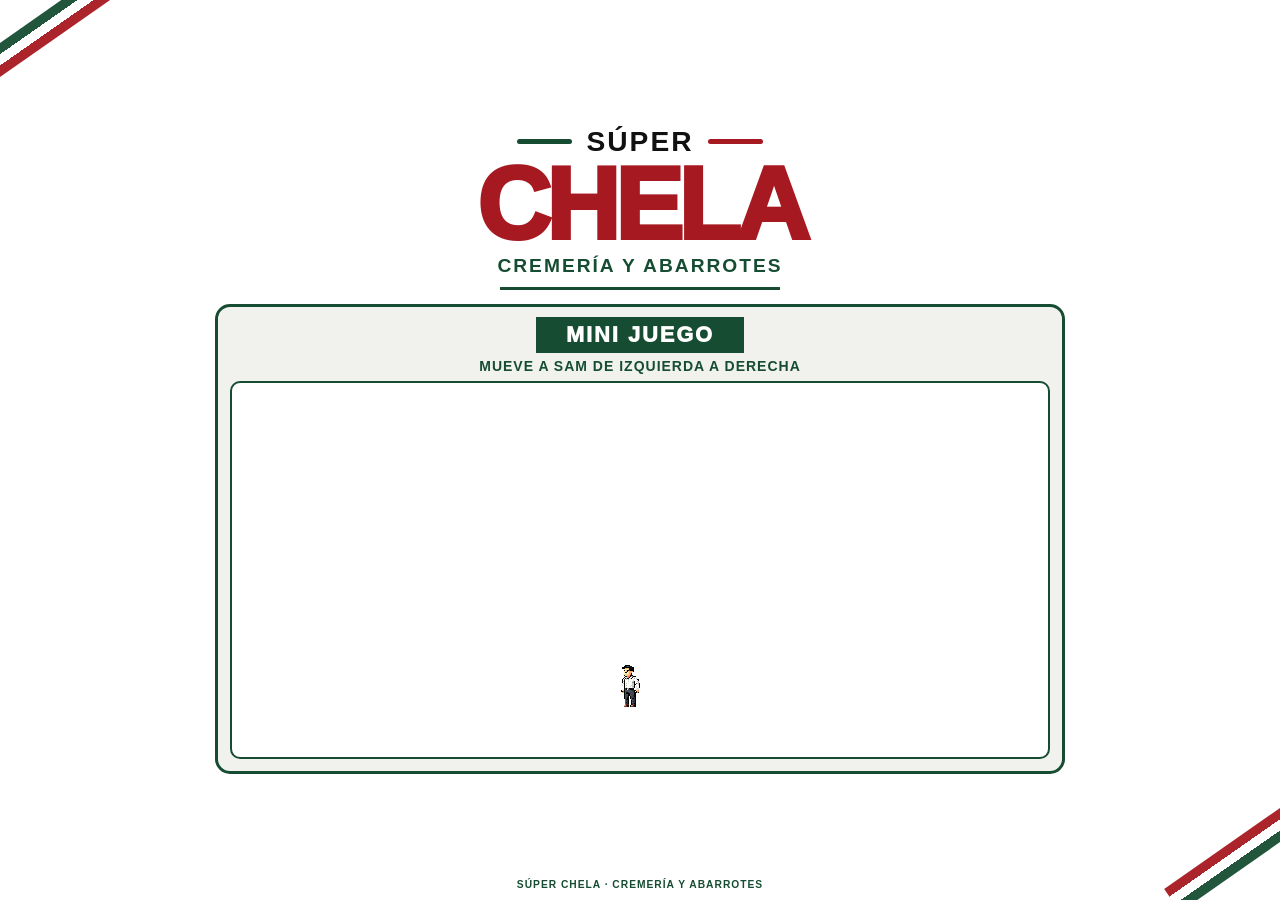
==== index.html @ 71e2d5d2 "Add files via upload" ====
<!DOCTYPE html>
<html lang="es">
<head>
    <meta charset="UTF-8">
    <meta name="viewport" content="width=device-width, initial-scale=1.0">

    <title>Súper Chela | Mini Juego</title>

    <link rel="stylesheet" href="style.css">
</head>

<body>

<main class="pagina">

    <!-- Decoración superior -->
    <div class="decoracion decoracion-izquierda"></div>
    <div class="decoracion decoracion-derecha"></div>

    <div class="contenido">

        <!-- ENCABEZADO -->
        <section class="encabezado">

            <div class="mini-linea">
                <span></span>
                <p>SÚPER</p>
                <span></span>
            </div>

            <h1>CHELA</h1>

            <h2>CREMERÍA Y ABARROTES</h2>

            <div class="separador"></div>

        </section>


        <!-- ========================================= -->
        <!-- MINI JUEGO -->
        <!-- ========================================= -->

        <section class="juego-section">

            <div class="juego-titulo">
                MINI JUEGO
            </div>

            <p class="instruccion">
                MUEVE A SAM DE IZQUIERDA A DERECHA
            </p>

            <div class="zona-juego" id="zonaJuego">

                <div class="sam" id="sam">
                    <img src="Sam.png" alt="Sam">
                </div>

            </div>

        </section>

    </div>


    <footer>
        SÚPER CHELA · CREMERÍA Y ABARROTES
    </footer>

</main>


<!-- ========================================= -->
<!-- JAVASCRIPT -->
<!-- ========================================= -->
<script>

    const zonaJuego = document.getElementById("zonaJuego");
    const sam = document.getElementById("sam");

    let samX = 50;
    let ultimaPosicion = 50;


    /* =========================================
       MOVER SAM
    ========================================= */

    function moverSam(posicionX) {

        const rect = zonaJuego.getBoundingClientRect();

        let porcentaje =
            ((posicionX - rect.left) / rect.width) * 100;


        /*
            Dejamos espacio para que
            Sam nunca salga de la pantalla.
        */

        porcentaje = Math.max(7, Math.min(93, porcentaje));


        samX = porcentaje;


        /*
            Cambiar dirección
        */

        if (samX < ultimaPosicion) {

            sam.classList.add("mirando-izquierda");
            sam.classList.remove("mirando-derecha");

        }

        else if (samX > ultimaPosicion) {

            sam.classList.add("mirando-derecha");
            sam.classList.remove("mirando-izquierda");

        }


        ultimaPosicion = samX;


        /*
            Posición de Sam
        */

        sam.style.left = samX + "%";

    }


    /* =========================================
       TOCAR / MOUSE
    ========================================= */

    zonaJuego.addEventListener("pointerdown", function(event) {

        moverSam(event.clientX);

        zonaJuego.setPointerCapture(event.pointerId);

    });


    zonaJuego.addEventListener("pointermove", function(event) {

        if (event.buttons > 0) {

            moverSam(event.clientX);

        }

    });


    zonaJuego.addEventListener("pointerup", function(event) {

        if (zonaJuego.hasPointerCapture(event.pointerId)) {

            zonaJuego.releasePointerCapture(event.pointerId);

        }

    });


    /* =========================================
       POSICIÓN INICIAL
    ========================================= */

    sam.style.left = "50%";


</script>


</body>
</html>
---- style.css ----
* {
    margin: 0;
    padding: 0;
    box-sizing: border-box;
}

html,
body {
    width: 100%;
    height: 100%;
}

body {
    font-family: Arial, Helvetica, sans-serif;
    background: #f7f7f5;
    color: #111;
    overflow: hidden;
}

:root {
    --rojo: #a71920;
    --verde: #164d32;
    --negro: #111;
    --blanco: #ffffff;
    --gris: #f1f1ee;
}


/* =========================================
PÁGINA
========================================= */

.pagina {
    width: 100%;
    height: 100dvh;

    min-height: 0;

    background: var(--blanco);

    position: relative;
    overflow: hidden;

    display: flex;
    flex-direction: column;

    justify-content: center;
    align-items: center;

    padding: 2vh 20px;
}


/* =========================================
CONTENIDO
========================================= */

.contenido {
    width: min(1000px, 94vw);

    display: flex;
    flex-direction: column;

    align-items: center;
    justify-content: center;

    text-align: center;

    position: relative;
    z-index: 2;

    max-height: 94dvh;
}


/* =========================================
DECORACIONES
========================================= */

.decoracion {
    position: absolute;

    width: 190px;
    height: 28px;

    opacity: 0.95;

    z-index: 1;
}

.decoracion-izquierda {
    top: 25px;
    left: -65px;

    background: linear-gradient(
        to bottom,
        var(--verde) 0%,
        var(--verde) 33%,
        white 33%,
        white 66%,
        var(--rojo) 66%,
        var(--rojo) 100%
    );

    transform: rotate(-35deg);
}

.decoracion-derecha {
    right: -65px;
    bottom: 40px;

    background: linear-gradient(
        to bottom,
        var(--rojo) 0%,
        var(--rojo) 33%,
        white 33%,
        white 66%,
        var(--verde) 66%,
        var(--verde) 100%
    );

    transform: rotate(-35deg);
}


/* =========================================
ENCABEZADO
========================================= */

.encabezado {
    width: 100%;
    text-align: center;
}

.mini-linea {
    display: flex;

    justify-content: center;
    align-items: center;

    gap: 14px;
}

.mini-linea span {
    width: 55px;
    height: 5px;

    border-radius: 10px;
}

.mini-linea span:first-child {
    background: var(--verde);
}

.mini-linea span:last-child {
    background: var(--rojo);
}

.mini-linea p {
    font-size: clamp(16px, 2.2vw, 30px);

    font-weight: 900;

    letter-spacing: 2px;
}

.encabezado h1 {
    font-size: clamp(55px, 8vw, 115px);

    line-height: 0.85;

    font-weight: 950;

    letter-spacing: -5px;

    color: var(--rojo);

    margin: 3px 0 7px;
}

.encabezado h2 {
    font-size: clamp(12px, 1.5vw, 21px);

    letter-spacing: 2px;

    color: var(--verde);

    font-weight: 900;
}

.separador {
    width: 280px;
    max-width: 70%;

    height: 3px;

    background: var(--verde);

    margin: 10px auto 14px;
}


/* =========================================
MINI JUEGO
========================================= */

.juego-section {
    width: min(850px, 100%);

    background: var(--gris);

    border: 3px solid var(--verde);

    border-radius: 15px;

    padding: 10px 12px 12px;

    display: flex;
    flex-direction: column;
    align-items: center;
}


/* =========================================
TÍTULO DEL JUEGO
========================================= */

.juego-titulo {
    display: inline-block;

    background: var(--verde);

    color: white;

    font-size: clamp(14px, 1.7vw, 22px);

    font-weight: 950;

    letter-spacing: 2px;

    padding: 5px 30px;

    margin-bottom: 5px;
}

.instruccion {
    color: var(--verde);

    font-size: clamp(9px, 1.1vw, 14px);

    font-weight: 900;

    letter-spacing: 1px;

    margin-bottom: 7px;
}


/* =========================================
ZONA DEL JUEGO
========================================= */

.zona-juego {
    position: relative;

    width: 100%;

    height: clamp(280px, 42vh, 500px);

    background: var(--blanco);

    border: 2px solid var(--verde);

    border-radius: 10px;

    overflow: hidden;

    touch-action: none;

    cursor: grab;
}

.zona-juego:active {
    cursor: grabbing;
}


/* =========================================
SAM
========================================= */

.sam {
    position: absolute;

    left: 50%;
    bottom: 6px;

    width: clamp(65px, 10vw, 95px);

    transform: translateX(-50%);

    -webkit-user-select: none;
    user-select: none;

    pointer-events: none;

    will-change: left;
}

.sam img {
    width: 100%;
    height: auto;

    display: block;

    image-rendering: pixelated;

    transform-origin: center center;
}


/* =========================================
DIRECCIÓN DE SAM
========================================= */

.sam.mirando-izquierda img {
    transform: scaleX(1);
}

.sam.mirando-derecha img {
    transform: scaleX(-1);
}


/* =========================================
FOOTER
========================================= */

footer {
    display: block;

    position: absolute;

    bottom: 10px;

    left: 0;

    width: 100%;

    text-align: center;

    font-size: clamp(8px, 0.8vw, 11px);

    font-weight: 800;

    letter-spacing: 1px;

    color: var(--verde);

    z-index: 2;
}


/* =========================================
PANTALLAS CON POCA ALTURA
========================================= */

@media (max-height: 750px) {

    .pagina {
        padding: 5px 15px;
    }

    .contenido {
        max-height: 96dvh;
    }

    .encabezado h1 {
        font-size: clamp(50px, 7vw, 85px);

        margin: 2px 0 5px;
    }

    .separador {
        margin: 6px auto 8px;
    }

    .juego-section {
        padding: 7px 9px 9px;
    }

    .zona-juego {
        height: clamp(240px, 40vh, 390px);
    }

    footer {
        bottom: 5px;
    }
}


/* =========================================
PANTALLAS MUY PEQUEÑAS DE ALTO
========================================= */

@media (max-height: 600px) {

    .pagina {
        padding: 3px 10px;
    }

    .mini-linea {
        gap: 8px;
    }

    .mini-linea span {
        width: 35px;
        height: 3px;
    }

    .mini-linea p {
        font-size: 14px;
    }

    .encabezado h1 {
        font-size: 55px;

        margin: 1px 0 3px;
    }

    .encabezado h2 {
        font-size: 10px;
    }

    .separador {
        width: 150px;

        height: 2px;

        margin: 5px auto 6px;
    }

    .juego-section {
        padding: 5px 7px 7px;

        border-width: 2px;

        border-radius: 10px;
    }

    .juego-titulo {
        font-size: 10px;

        padding: 3px 15px;

        margin-bottom: 3px;
    }

    .instruccion {
        font-size: 7px;

        margin-bottom: 4px;
    }

    .zona-juego {
        height: 220px;

        border-width: 1px;
    }

    .sam {
        width: 55px;

        bottom: 5px;
    }

    footer {
        font-size: 7px;

        bottom: 3px;
    }
}


/* =========================================
CELULAR
========================================= */

@media (max-width: 700px) {

    .pagina {
        padding: 8px;
    }

    .contenido {
        width: 94vw;

        max-width: 650px;
    }

    .encabezado h1 {
        font-size: 65px;

        letter-spacing: -3px;
    }

    .encabezado h2 {
        font-size: 11px;
    }

    .mini-linea {
        gap: 9px;
    }

    .mini-linea span {
        width: 35px;
        height: 4px;
    }

    .mini-linea p {
        font-size: 16px;
    }

    .separador {
        width: 170px;

        margin: 7px auto 8px;
    }


    /* MINI JUEGO EN CELULAR */

    .juego-section {
        width: 100%;

        padding: 6px 6px 7px;

        border-width: 2px;

        border-radius: 10px;
    }

    .juego-titulo {
        font-size: 11px;

        padding: 3px 15px;

        margin-bottom: 3px;
    }

    .instruccion {
        font-size: 7px;

        letter-spacing: 0.5px;

        margin-bottom: 5px;
    }

    .zona-juego {
        height: 310px;

        border-width: 2px;

        border-radius: 7px;
    }

    .sam {
        width: 60px;

        bottom: 6px;
    }

    footer {
        font-size: 7px;

        bottom: 5px;
    }
}


/* =========================================
CELULAR MUY PEQUEÑO
========================================= */

@media (max-width: 380px) {

    .pagina {
        padding: 5px;
    }

    .contenido {
        width: 96vw;
    }

    .encabezado h1 {
        font-size: 55px;
    }

    .encabezado h2 {
        font-size: 9px;
    }

    .juego-section {
        padding: 4px;
    }

    .juego-titulo {
        font-size: 9px;

        padding: 2px 10px;
    }

    .instruccion {
        font-size: 6px;
    }

    .zona-juego {
        height: 270px;
    }

    .sam {
        width: 52px;
    }

    footer {
        font-size: 6px;
    }
}


/* =========================================
PANTALLAS GRANDES
========================================= */

@media (min-width: 1400px) {

    .contenido {
        width: 1050px;
    }

    .encabezado h1 {
        font-size: 105px;
    }

    .zona-juego {
        height: 470px;
    }

    .sam {
        width: 75px;
    }
}
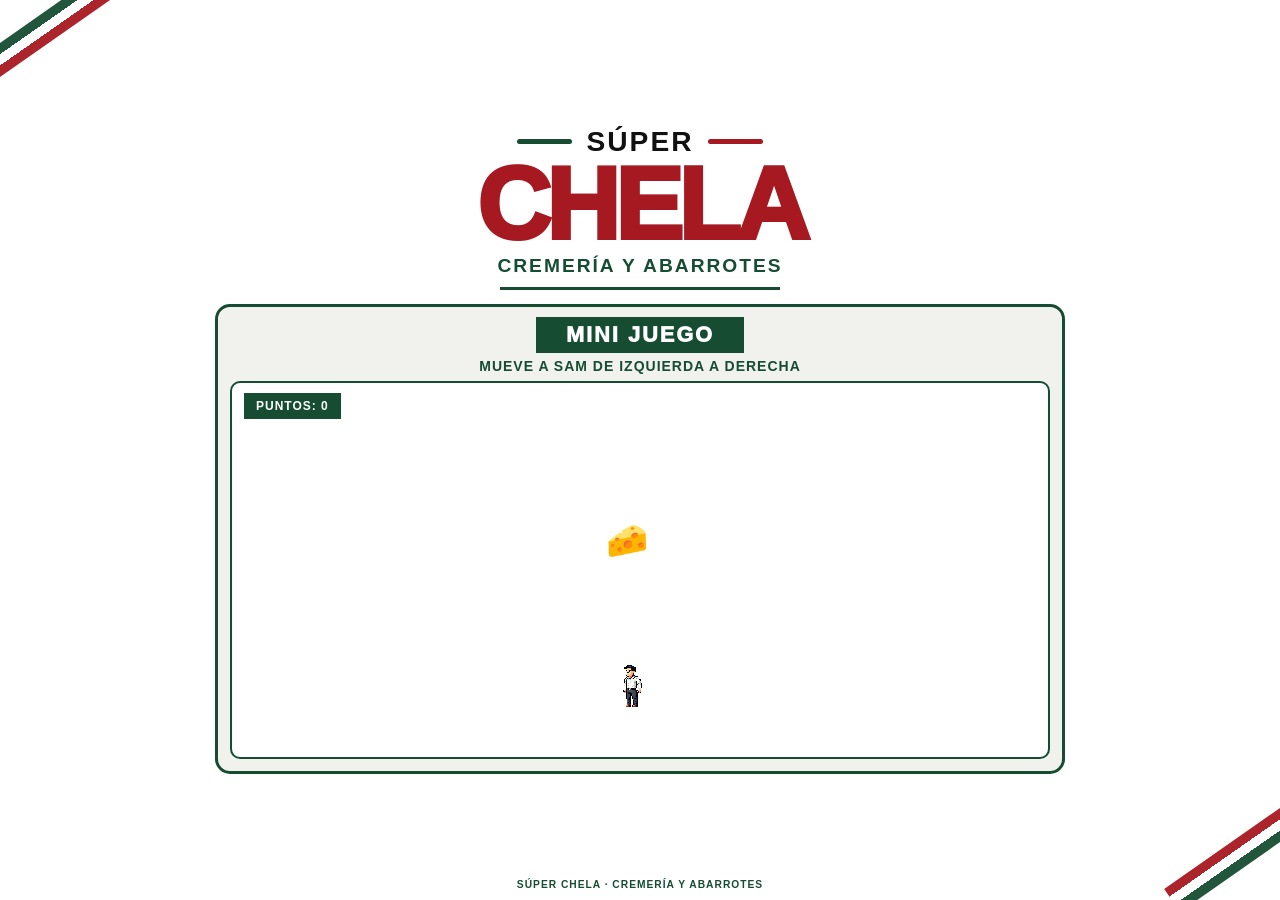
==== commit 43ec2027: "Add files via upload" ====
--- a/index.html
+++ b/index.html
@@ -53,6 +53,14 @@
 
             <div class="zona-juego" id="zonaJuego">
 
+                <div class="marcador" id="marcador">
+                    PUNTOS: 0
+                </div>
+
+                <div class="queso" id="queso">
+                    🧀
+                </div>
+
                 <div class="sam" id="sam">
                     <img src="Sam.png" alt="Sam">
                 </div>
@@ -75,110 +83,209 @@
 <!-- JAVASCRIPT -->
 <!-- ========================================= -->
 <script>
-
     const zonaJuego = document.getElementById("zonaJuego");
     const sam = document.getElementById("sam");
-
-    let samX = 50;
-    let ultimaPosicion = 50;
-
-
-    /* =========================================
-       MOVER SAM
-    ========================================= */
+    const queso = document.getElementById("queso");
+    const marcador = document.getElementById("marcador");
+
+    let samX = 0;
+    let ultimaPosicion = 0;
+
+    let puntos = 0;
+
+    let quesoX = 0;
+    let quesoY = -60;
+
+    let velocidadQueso = 2.5;
+
+    function colocarSamInicial() {
+
+        const rect = zonaJuego.getBoundingClientRect();
+
+        samX = rect.width / 2;
+        ultimaPosicion = samX;
+
+        sam.style.left = samX + "px";
+    }
 
     function moverSam(posicionX) {
 
         const rect = zonaJuego.getBoundingClientRect();
 
-        let porcentaje =
-            ((posicionX - rect.left) / rect.width) * 100;
-
-
-        /*
-            Dejamos espacio para que
-            Sam nunca salga de la pantalla.
-        */
-
-        porcentaje = Math.max(7, Math.min(93, porcentaje));
-
-
-        samX = porcentaje;
-
-
-        /*
-            Cambiar dirección
-        */
-
-        if (samX < ultimaPosicion) {
+        const samWidth = sam.offsetWidth;
+
+        const x = posicionX - rect.left;
+
+        const minX = samWidth / 2;
+        const maxX = rect.width - samWidth / 2;
+
+        const posicion = Math.max(
+            minX,
+            Math.min(maxX, x)
+        );
+
+        if (posicion < samX) {
 
             sam.classList.add("mirando-izquierda");
             sam.classList.remove("mirando-derecha");
 
-        }
-
-        else if (samX > ultimaPosicion) {
+        } else if (posicion > samX) {
 
             sam.classList.add("mirando-derecha");
             sam.classList.remove("mirando-izquierda");
 
         }
 
-
         ultimaPosicion = samX;
-
-
-        /*
-            Posición de Sam
-        */
-
-        sam.style.left = samX + "%";
-
-    }
-
-
-    /* =========================================
-       TOCAR / MOUSE
-    ========================================= */
-
-    zonaJuego.addEventListener("pointerdown", function(event) {
-
-        moverSam(event.clientX);
-
-        zonaJuego.setPointerCapture(event.pointerId);
-
-    });
-
-
-    zonaJuego.addEventListener("pointermove", function(event) {
-
-        if (event.buttons > 0) {
+        samX = posicion;
+
+        sam.style.left = samX + "px";
+    }
+
+
+    function nuevoQueso() {
+
+        const rect = zonaJuego.getBoundingClientRect();
+
+        const quesoSize = queso.offsetWidth;
+
+        const margen = quesoSize / 2;
+
+        quesoX =
+            margen +
+            Math.random() *
+            (rect.width - quesoSize);
+
+        quesoY = -quesoSize;
+
+        queso.style.left = quesoX + "px";
+        queso.style.top = quesoY + "px";
+    }
+
+
+    function detectarColision() {
+
+        const samRect = sam.getBoundingClientRect();
+        const quesoRect = queso.getBoundingClientRect();
+
+        return !(
+            samRect.right < quesoRect.left ||
+            samRect.left > quesoRect.right ||
+            samRect.bottom < quesoRect.top ||
+            samRect.top > quesoRect.bottom
+        );
+    }
+
+
+    function actualizarJuego() {
+
+        quesoY += velocidadQueso;
+
+        queso.style.top = quesoY + "px";
+
+
+        if (detectarColision()) {
+
+            puntos++;
+
+            marcador.textContent =
+                "PUNTOS: " + puntos;
+
+            nuevoQueso();
+        }
+
+
+        const rect = zonaJuego.getBoundingClientRect();
+
+        if (quesoY > rect.height) {
+
+            nuevoQueso();
+        }
+
+
+        requestAnimationFrame(actualizarJuego);
+    }
+
+
+    zonaJuego.addEventListener(
+        "pointerdown",
+        function(event) {
 
             moverSam(event.clientX);
 
-        }
-
-    });
-
-
-    zonaJuego.addEventListener("pointerup", function(event) {
-
-        if (zonaJuego.hasPointerCapture(event.pointerId)) {
-
-            zonaJuego.releasePointerCapture(event.pointerId);
-
-        }
-
-    });
-
-
-    /* =========================================
-       POSICIÓN INICIAL
-    ========================================= */
-
-    sam.style.left = "50%";
-
-
+            zonaJuego.setPointerCapture(
+                event.pointerId
+            );
+        }
+    );
+
+
+    zonaJuego.addEventListener(
+        "pointermove",
+        function(event) {
+
+            if (event.buttons > 0) {
+
+                moverSam(event.clientX);
+
+            }
+        }
+    );
+
+
+    zonaJuego.addEventListener(
+        "pointerup",
+        function(event) {
+
+            if (
+                zonaJuego.hasPointerCapture(
+                    event.pointerId
+                )
+            ) {
+
+                zonaJuego.releasePointerCapture(
+                    event.pointerId
+                );
+            }
+        }
+    );
+
+
+    window.addEventListener(
+        "load",
+        function() {
+
+            colocarSamInicial();
+
+            nuevoQueso();
+
+            actualizarJuego();
+        }
+    );
+
+
+    window.addEventListener(
+        "resize",
+        function() {
+
+            const rect =
+                zonaJuego.getBoundingClientRect();
+
+            const samWidth =
+                sam.offsetWidth;
+
+            samX = Math.max(
+                samWidth / 2,
+                Math.min(
+                    rect.width - samWidth / 2,
+                    samX
+                )
+            );
+
+            sam.style.left =
+                samX + "px";
+        }
+    );
 </script>
 
 
--- a/style.css
+++ b/style.css
@@ -649,4 +649,44 @@
     .sam {
         width: 75px;
     }
+}
+
+.marcador {
+    position: absolute;
+    top: 10px;
+    left: 12px;
+
+    background: var(--verde);
+    color: white;
+
+    padding: 6px 12px;
+
+    font-size: 12px;
+    font-weight: 900;
+    letter-spacing: 1px;
+
+    z-index: 10;
+
+    pointer-events: none;
+}
+
+
+.queso {
+    position: absolute;
+
+    width: 42px;
+    height: 42px;
+
+    display: flex;
+    align-items: center;
+    justify-content: center;
+
+    font-size: 34px;
+    line-height: 1;
+
+    z-index: 5;
+
+    pointer-events: none;
+
+    will-change: top;
 }
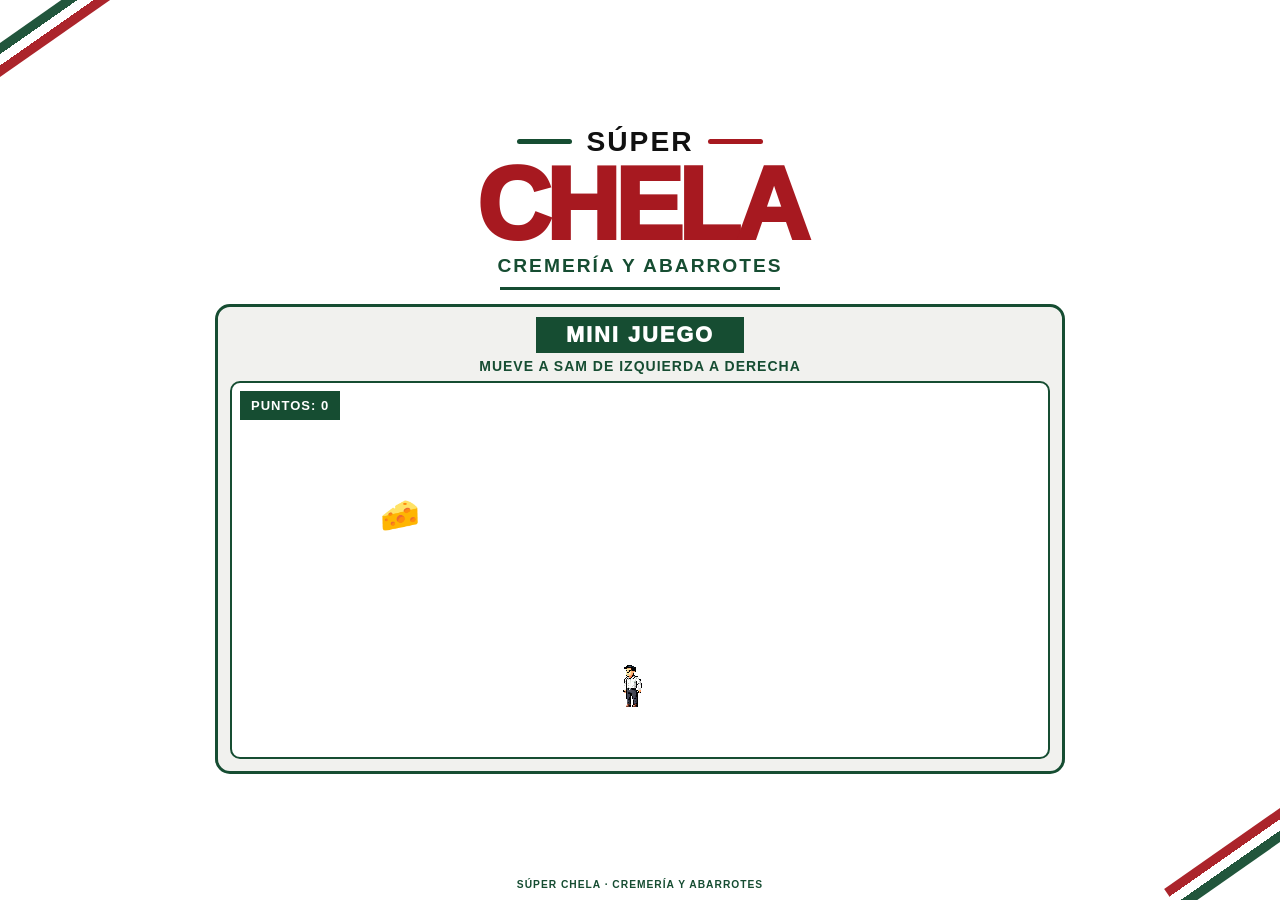
==== commit b830d7dd: "Add files via upload" ====
--- a/index.html
+++ b/index.html
@@ -251,17 +251,26 @@
     );
 
 
-    window.addEventListener(
-        "load",
-        function() {
-
-            colocarSamInicial();
-
-            nuevoQueso();
-
-            actualizarJuego();
-        }
-    );
+   function iniciarJuego() {
+
+    colocarSamInicial();
+
+    nuevoQueso();
+
+    requestAnimationFrame(actualizarJuego);
+}
+
+if (document.readyState === "loading") {
+
+    document.addEventListener(
+        "DOMContentLoaded",
+        iniciarJuego
+    );
+
+} else {
+
+    iniciarJuego();
+}
 
 
     window.addEventListener(
--- a/style.css
+++ b/style.css
@@ -653,19 +653,19 @@
 
 .marcador {
     position: absolute;
-    top: 10px;
-    left: 12px;
+    top: 8px;
+    left: 8px;
 
     background: var(--verde);
     color: white;
 
-    padding: 6px 12px;
-
-    font-size: 12px;
+    padding: 7px 11px;
+
+    font-size: 13px;
     font-weight: 900;
     letter-spacing: 1px;
 
-    z-index: 10;
+    z-index: 20;
 
     pointer-events: none;
 }
@@ -681,12 +681,12 @@
     align-items: center;
     justify-content: center;
 
-    font-size: 34px;
-    line-height: 1;
-
-    z-index: 5;
+    font-size: 32px;
+    line-height: 42px;
+
+    z-index: 15;
 
     pointer-events: none;
 
-    will-change: top;
+    will-change: top, left;
 }
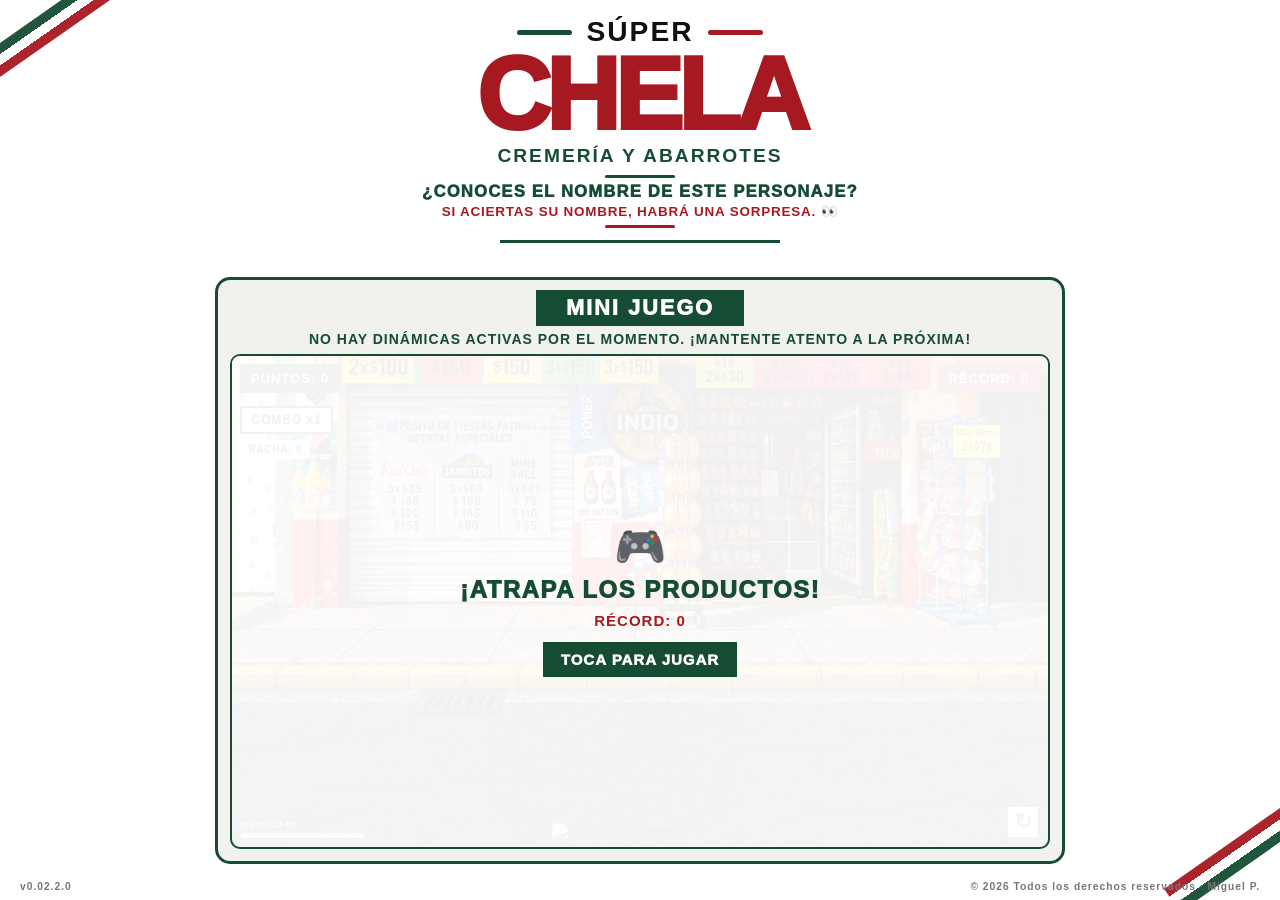
==== commit 3a59e734: "Add files via upload" ====
--- a/index.html
+++ b/index.html
@@ -13,13 +13,11 @@
 
 <main class="pagina">
 
-    <!-- Decoración superior -->
     <div class="decoracion decoracion-izquierda"></div>
     <div class="decoracion decoracion-derecha"></div>
 
     <div class="contenido">
 
-        <!-- ENCABEZADO -->
         <section class="encabezado">
 
             <div class="mini-linea">
@@ -32,14 +30,26 @@
 
             <h2>CREMERÍA Y ABARROTES</h2>
 
+            <div class="misterio-personaje">
+
+                <div class="misterio-linea"></div>
+
+                <p class="misterio-pregunta">
+                    ¿CONOCES EL NOMBRE DE ESTE PERSONAJE?
+                </p>
+
+                <p class="misterio-sorpresa">
+                    SI ACIERTAS SU NOMBRE, HABRÁ UNA SORPRESA. 👀
+                </p>
+
+                <div class="misterio-linea rojo"></div>
+
+            </div>
+
             <div class="separador"></div>
 
         </section>
 
-
-        <!-- ========================================= -->
-        <!-- MINI JUEGO -->
-        <!-- ========================================= -->
 
         <section class="juego-section">
 
@@ -48,23 +58,125 @@
             </div>
 
             <p class="instruccion">
-                MUEVE A SAM DE IZQUIERDA A DERECHA
+                NO HAY DINÁMICAS ACTIVAS POR EL MOMENTO.
+                ¡MANTENTE ATENTO A LA PRÓXIMA!
             </p>
 
+
             <div class="zona-juego" id="zonaJuego">
+
+
+                <!-- PANTALLA DE INICIO -->
+
+                <div class="pantalla-inicio" id="pantallaInicio">
+
+                    <div class="inicio-contenido">
+
+                        <div class="inicio-icono">
+                            🎮
+                        </div>
+
+                        <div class="inicio-titulo">
+                            ¡ATRAPA LOS PRODUCTOS!
+                        </div>
+
+                        <div class="inicio-record">
+                            RÉCORD: <span id="recordInicio">0</span>
+                        </div>
+
+                        <div class="inicio-boton">
+                            TOCA PARA JUGAR
+                        </div>
+
+                    </div>
+
+                </div>
+
+
+                <!-- MARCADOR -->
 
                 <div class="marcador" id="marcador">
                     PUNTOS: 0
                 </div>
 
+
+                <!-- RÉCORD -->
+
+                <div class="record" id="record">
+                    RÉCORD: 0
+                </div>
+
+
+                <!-- COMBO -->
+
+                <div class="combo" id="combo">
+                    COMBO x1
+                </div>
+
+
+                <!-- RACHA -->
+
+                <div class="racha" id="racha">
+                    RACHA: 0
+                </div>
+
+
+                <!-- NUEVO RÉCORD -->
+
+                <div class="nuevo-record" id="nuevoRecord">
+                    🏆 ¡NUEVO RÉCORD!
+                </div>
+
+
+                <!-- DIFICULTAD -->
+
+                <div class="dificultad">
+
+                    <div class="dificultad-texto">
+                        DIFICULTAD
+                    </div>
+
+                    <div class="dificultad-barra">
+
+                        <div
+                            class="dificultad-progreso"
+                            id="dificultadProgreso">
+                        </div>
+
+                    </div>
+
+                </div>
+
+
+                <!-- BOTÓN REINICIAR -->
+
+                <button
+                    class="boton-reiniciar"
+                    id="botonReiniciar"
+                    type="button">
+                    ↻
+                </button>
+
+
+                <!-- OBJETOS -->
+
                 <div class="queso" id="queso">
                     🧀
                 </div>
 
-                <div class="sam" id="sam">
-                    <img src="Sam.png" alt="Sam">
+
+                <!-- JUGADOR -->
+
+                <div class="jugador" id="jugador">
+
+                    <img
+                        src="personaje.png"
+                        alt="Personaje"
+                    >
+
                 </div>
 
+
             </div>
 
         </section>
@@ -72,150 +184,1388 @@
     </div>
 
 
+    <!-- FOOTER -->
+
     <footer>
-        SÚPER CHELA · CREMERÍA Y ABARROTES
+
+        <span class="version">
+            v0.02.2.0
+        </span>
+
+        <span class="derechos">
+            © 2026 Todos los derechos reservados · Miguel P.
+        </span>
+
     </footer>
 
+
 </main>
 
 
-<!-- ========================================= -->
-<!-- JAVASCRIPT -->
-<!-- ========================================= -->
 <script>
-    const zonaJuego = document.getElementById("zonaJuego");
-    const sam = document.getElementById("sam");
-    const queso = document.getElementById("queso");
-    const marcador = document.getElementById("marcador");
-
-    let samX = 0;
+
+    const zonaJuego =
+        document.getElementById("zonaJuego");
+
+
+    const jugador =
+        document.getElementById("jugador");
+
+
+    const queso =
+        document.getElementById("queso");
+
+
+    const marcador =
+        document.getElementById("marcador");
+
+
+    const recordElemento =
+        document.getElementById("record");
+
+
+    const pantallaInicio =
+        document.getElementById("pantallaInicio");
+
+
+    const recordInicio =
+        document.getElementById("recordInicio");
+
+
+    const comboElemento =
+        document.getElementById("combo");
+
+
+    const rachaElemento =
+        document.getElementById("racha");
+
+
+    const nuevoRecordElemento =
+        document.getElementById("nuevoRecord");
+
+
+    const dificultadProgreso =
+        document.getElementById("dificultadProgreso");
+
+
+    const botonReiniciar =
+        document.getElementById("botonReiniciar");
+    const sonidoCoin =
+    new Audio("coin.wav");
+    const sonidoDamage =
+    new Audio("damage.wav");
+    sonidoCoin.volume = 0.03;
+    sonidoDamage.volume = 0.03;
+
+    /*
+    =========================================
+    VARIABLES
+    =========================================
+    */
+
+    let jugadorX = 0;
+
     let ultimaPosicion = 0;
 
     let puntos = 0;
 
-    let quesoX = 0;
-    let quesoY = -60;
+    let record = 0;
 
     let velocidadQueso = 2.5;
 
-    function colocarSamInicial() {
-
-        const rect = zonaJuego.getBoundingClientRect();
-
-        samX = rect.width / 2;
-        ultimaPosicion = samX;
-
-        sam.style.left = samX + "px";
-    }
-
-    function moverSam(posicionX) {
-
-        const rect = zonaJuego.getBoundingClientRect();
-
-        const samWidth = sam.offsetWidth;
-
-        const x = posicionX - rect.left;
-
-        const minX = samWidth / 2;
-        const maxX = rect.width - samWidth / 2;
-
-        const posicion = Math.max(
-            minX,
-            Math.min(maxX, x)
-        );
-
-        if (posicion < samX) {
-
-            sam.classList.add("mirando-izquierda");
-            sam.classList.remove("mirando-derecha");
-
-        } else if (posicion > samX) {
-
-            sam.classList.add("mirando-derecha");
-            sam.classList.remove("mirando-izquierda");
-
-        }
-
-        ultimaPosicion = samX;
-        samX = posicion;
-
-        sam.style.left = samX + "px";
-    }
-
+    let juegoIniciado = false;
+
+    let racha = 0;
+
+    let combo = 1;
+
+    let objetosActivos = [];
+
+    let contadorObjetos = 0;
+
+    let ultimoTiempoObjeto = 0;
+
+    let intervaloObjetos = 1100;
+
+
+    /*
+    =========================================
+    CARGAR RÉCORD
+    =========================================
+    */
+
+    const recordGuardado =
+        localStorage.getItem(
+            "superChelaRecord"
+        );
+
+
+    if (recordGuardado !== null) {
+
+        record =
+            Number(recordGuardado);
+
+    }
+
+
+    recordElemento.textContent =
+        "RÉCORD: " + record;
+
+
+    recordInicio.textContent =
+        record;
+
+
+    /*
+    =========================================
+    OBJETOS
+    =========================================
+    */
+
+    const objetos = [
+
+        {
+            emoji: "🧀",
+            puntos: 1,
+            peso: 18
+        },
+
+        {
+            emoji: "🥚",
+            puntos: 1,
+            peso: 16
+        },
+
+        {
+            emoji: "🥓",
+            puntos: 1,
+            peso: 15
+        },
+
+        {
+            emoji: "🧃",
+            puntos: 1,
+            peso: 14
+        },
+
+        {
+            emoji: "🧊",
+            puntos: 1,
+            peso: 14
+        },
+
+        {
+            emoji: "🍫",
+            puntos: 1,
+            peso: 10
+        },
+
+        {
+            emoji: "🍺",
+            puntos: 1,
+            peso: 8
+        },
+
+        {
+            emoji: "🍶",
+            puntos: 1,
+            peso: 7
+        },
+
+        {
+            emoji: "🪒",
+            puntos: 1,
+            peso: 6
+        },
+
+        {
+            emoji: "🧼",
+            puntos: 1,
+            peso: 6
+        },
+
+        {
+            emoji: "🍟",
+            puntos: 1,
+            peso: 6
+        },
+
+        {
+            emoji: "🎈",
+            puntos: 2,
+            peso: 4
+        },
+
+        {
+            emoji: "🎊",
+            puntos: 2,
+            peso: 3
+        },
+
+        {
+            emoji: "🛒",
+            puntos: 2,
+            peso: 3
+        },
+
+        {
+            emoji: "💸",
+            puntos: 5,
+            peso: 1
+        },
+
+        {
+            emoji: "🦏",
+            puntos: -1,
+            peso: 3
+        },
+
+        {
+            emoji: "🎃",
+            puntos: -1,
+            peso: 3
+        },
+
+        {
+            emoji: "🚁",
+            puntos: -2,
+            peso: 2
+        },
+
+        {
+            emoji: "🔥",
+            puntos: -2,
+            peso: 2
+        }
+
+    ];
+
+
+    /*
+    =========================================
+    ELEGIR OBJETO
+    =========================================
+    */
+
+    function elegirObjeto() {
+
+        const pesoTotal =
+            objetos.reduce(
+                function(total, objeto) {
+
+                    return total + objeto.peso;
+
+                },
+                0
+            );
+
+
+        let numero =
+            Math.random() * pesoTotal;
+
+
+        for (const objeto of objetos) {
+
+            numero -= objeto.peso;
+
+
+            if (numero <= 0) {
+
+                return objeto;
+
+            }
+
+        }
+
+
+        return objetos[0];
+
+    }
+
+
+    /*
+    =========================================
+    VELOCIDAD
+    =========================================
+    */
+
+    function actualizarVelocidad() {
+
+        const puntosPositivos =
+            Math.max(0, puntos);
+
+
+        velocidadQueso =
+            2.5 +
+            Math.floor(
+                puntosPositivos / 5
+            ) * 0.35;
+
+
+        velocidadQueso =
+            Math.min(
+                6.5,
+                velocidadQueso
+            );
+
+
+        actualizarDificultad();
+
+    }
+
+
+    /*
+    =========================================
+    DIFICULTAD
+    =========================================
+    */
+
+    function actualizarDificultad() {
+
+        const nivel =
+            Math.min(
+                100,
+                (Math.max(0, puntos) / 50) * 100
+            );
+
+
+        dificultadProgreso.style.width =
+            nivel + "%";
+
+
+        if (puntos >= 30) {
+
+            intervaloObjetos = 650;
+
+        }
+
+        else if (puntos >= 20) {
+
+            intervaloObjetos = 800;
+
+        }
+
+        else if (puntos >= 10) {
+
+            intervaloObjetos = 950;
+
+        }
+
+        else {
+
+            intervaloObjetos = 1100;
+
+        }
+
+    }
+
+
+    /*
+    =========================================
+    CANTIDAD DE OBJETOS
+    =========================================
+    */
+
+    function obtenerCantidadObjetos() {
+
+        if (puntos >= 30) {
+
+            return 3;
+
+        }
+
+
+        if (puntos >= 15) {
+
+            return 2;
+
+        }
+
+
+        return 1;
+
+    }
+
+
+    /*
+    =========================================
+    COLOCAR JUGADOR
+    =========================================
+    */
+
+    function colocarJugadorInicial() {
+
+        const rect =
+            zonaJuego.getBoundingClientRect();
+
+
+        jugadorX =
+            rect.width / 2;
+
+
+        ultimaPosicion =
+            jugadorX;
+
+
+        jugador.style.left =
+            jugadorX + "px";
+
+    }
+
+
+    /*
+    =========================================
+    MOVER JUGADOR
+    =========================================
+    */
+
+    function moverJugador(posicionX) {
+
+        if (!juegoIniciado) {
+
+            return;
+
+        }
+
+
+        const rect =
+            zonaJuego.getBoundingClientRect();
+
+
+        const jugadorWidth =
+            jugador.offsetWidth;
+
+
+        const x =
+            posicionX -
+            rect.left;
+
+
+        const minX =
+            jugadorWidth / 2;
+
+
+        const maxX =
+            rect.width -
+            jugadorWidth / 2;
+
+
+        const posicion =
+            Math.max(
+                minX,
+                Math.min(
+                    maxX,
+                    x
+                )
+            );
+
+
+        if (posicion < jugadorX) {
+
+            jugador.classList.add(
+                "mirando-izquierda"
+            );
+
+            jugador.classList.remove(
+                "mirando-derecha"
+            );
+
+        }
+
+        else if (posicion > jugadorX) {
+
+            jugador.classList.add(
+                "mirando-derecha"
+            );
+
+            jugador.classList.remove(
+                "mirando-izquierda"
+            );
+
+        }
+
+
+        ultimaPosicion =
+            jugadorX;
+
+
+        jugadorX =
+            posicion;
+
+
+        jugador.style.left =
+            jugadorX + "px";
+
+    }
+
+
+    /*
+    =========================================
+    CREAR OBJETO
+    =========================================
+    */
+
+    function crearObjeto() {
+
+        const rect =
+            zonaJuego.getBoundingClientRect();
+
+
+        const objeto =
+            elegirObjeto();
+
+
+        const elemento =
+            document.createElement("div");
+
+
+        elemento.className =
+            "objeto-caida";
+
+
+        elemento.textContent =
+            objeto.emoji;
+
+
+        elemento.dataset.puntos =
+            objeto.puntos;
+
+
+        elemento.dataset.id =
+            contadorObjetos++;
+
+
+        if (objeto.puntos === 5) {
+
+            elemento.classList.add(
+                "objeto-especial"
+            );
+
+        }
+
+
+        const tamaño = 42;
+
+
+        const x =
+            10 +
+            Math.random() *
+            (rect.width - tamaño - 20);
+
+
+        const y =
+            -60 -
+            Math.random() * 100;
+
+
+        elemento.style.left =
+            x + "px";
+
+
+        elemento.style.top =
+            y + "px";
+
+
+        zonaJuego.appendChild(
+            elemento
+        );
+
+
+        objetosActivos.push({
+
+            elemento: elemento,
+
+            x: x,
+
+            y: y,
+
+            puntos: objeto.puntos,
+
+            id: elemento.dataset.id
+
+        });
+
+    }
+
+
+    /*
+    =========================================
+    NUEVO OBJETO
+    =========================================
+    */
 
     function nuevoQueso() {
 
-        const rect = zonaJuego.getBoundingClientRect();
-
-        const quesoSize = queso.offsetWidth;
-
-        const margen = quesoSize / 2;
-
-        quesoX =
-            margen +
-            Math.random() *
-            (rect.width - quesoSize);
-
-        quesoY = -quesoSize;
-
-        queso.style.left = quesoX + "px";
-        queso.style.top = quesoY + "px";
-    }
-
-
-    function detectarColision() {
-
-        const samRect = sam.getBoundingClientRect();
-        const quesoRect = queso.getBoundingClientRect();
+        crearObjeto();
+
+    }
+
+
+    /*
+    =========================================
+    COLISIÓN
+    =========================================
+    */
+
+    function detectarColision(elemento) {
+
+        const jugadorRect =
+            jugador.getBoundingClientRect();
+
+
+        const objetoRect =
+            elemento.getBoundingClientRect();
+
 
         return !(
-            samRect.right < quesoRect.left ||
-            samRect.left > quesoRect.right ||
-            samRect.bottom < quesoRect.top ||
-            samRect.top > quesoRect.bottom
-        );
-    }
-
-
-    function actualizarJuego() {
-
-        quesoY += velocidadQueso;
-
-        queso.style.top = quesoY + "px";
-
-
-        if (detectarColision()) {
-
-            puntos++;
-
-            marcador.textContent =
-                "PUNTOS: " + puntos;
+            jugadorRect.right <
+            objetoRect.left ||
+
+            jugadorRect.left >
+            objetoRect.right ||
+
+            jugadorRect.bottom <
+            objetoRect.top ||
+
+            jugadorRect.top >
+            objetoRect.bottom
+        );
+
+    }
+
+
+    /*
+    =========================================
+    MOSTRAR PUNTOS
+    =========================================
+    */
+
+    function mostrarPuntos(
+        cantidad,
+        x,
+        y
+    ) {
+
+        const indicador =
+            document.createElement(
+                "div"
+            );
+
+
+        if (cantidad > 0) {
+
+            indicador.textContent =
+                "+" + cantidad;
+
+        }
+
+        else {
+
+            indicador.textContent =
+                cantidad;
+
+        }
+
+
+        indicador.className =
+            "puntos-flotantes";
+
+
+        if (cantidad > 0) {
+
+            indicador.classList.add(
+                "puntos-positivos"
+            );
+
+        }
+
+        else {
+
+            indicador.classList.add(
+                "puntos-negativos"
+            );
+
+        }
+
+
+        if (cantidad === 5) {
+
+            indicador.classList.add(
+                "puntos-especiales"
+            );
+
+        }
+
+
+        indicador.style.left =
+            x + "px";
+
+
+        indicador.style.top =
+            y + "px";
+
+
+        zonaJuego.appendChild(
+            indicador
+        );
+
+
+        setTimeout(
+            function() {
+
+                indicador.remove();
+
+            },
+            700
+        );
+
+    }
+
+
+    /*
+    =========================================
+    ACTUALIZAR RÉCORD
+    =========================================
+    */
+
+    function actualizarRecord() {
+
+        if (puntos > record) {
+
+            record =
+                puntos;
+
+
+            localStorage.setItem(
+                "superChelaRecord",
+                record
+            );
+
+
+            recordElemento.textContent =
+                "RÉCORD: " + record;
+
+
+            mostrarNuevoRecord();
+
+        }
+
+    }
+
+
+    /*
+    =========================================
+    NUEVO RÉCORD
+    =========================================
+    */
+
+    function mostrarNuevoRecord() {
+
+        nuevoRecordElemento.classList.remove(
+            "mostrar"
+        );
+
+
+        void nuevoRecordElemento.offsetWidth;
+
+
+        nuevoRecordElemento.classList.add(
+            "mostrar"
+        );
+
+
+        setTimeout(
+            function() {
+
+                nuevoRecordElemento.classList.remove(
+                    "mostrar"
+                );
+
+            },
+            1600
+        );
+
+    }
+
+
+    /*
+    =========================================
+    COMBO
+    =========================================
+    */
+
+    function actualizarCombo() {
+
+        if (racha >= 5) {
+
+            combo = 3;
+
+        }
+
+        else if (racha >= 3) {
+
+            combo = 2;
+
+        }
+
+        else {
+
+            combo = 1;
+
+        }
+
+
+        comboElemento.textContent =
+            "COMBO x" + combo;
+
+
+        rachaElemento.textContent =
+            "RACHA: " + racha;
+
+
+        comboElemento.classList.remove(
+            "combo-activo",
+            "combo-maximo"
+        );
+
+
+        if (combo === 2) {
+
+            comboElemento.classList.add(
+                "combo-activo"
+            );
+
+        }
+
+
+        if (combo === 3) {
+
+            comboElemento.classList.add(
+                "combo-maximo"
+            );
+
+        }
+
+    }
+
+
+    /*
+    =========================================
+    PERDER RACHA
+    =========================================
+    */
+
+    function perderRacha() {
+
+        racha = 0;
+
+        combo = 1;
+
+        actualizarCombo();
+
+    }
+
+
+    /*
+    =========================================
+    ATRAPAR OBJETO
+    =========================================
+    */
+
+    function atraparObjeto(
+        objetoActivo
+    ) {
+
+        const puntosBase =
+            objetoActivo.puntos;
+        if (puntosBase > 0) {
+            sonidoCoin.currentTime = 0;
+            sonidoCoin.play().catch(function() {});
+        } else {
+            sonidoDamage.currentTime = 0;
+            sonidoDamage.play().catch(function() {});
+        }
+
+
+        let puntosGanados =
+            puntosBase;
+
+
+        /*
+        EL COMBO MULTIPLICA LOS OBJETOS
+        DE +1 Y +2.
+
+        EL +5 NO SE MULTIPLICA.
+        */
+
+        if (
+            puntosBase > 0 &&
+            puntosBase < 5
+        ) {
+
+            puntosGanados =
+                puntosBase * combo;
+
+        }
+
+
+        puntos +=
+            puntosGanados;
+
+
+        if (puntosBase > 0) {
+
+            racha++;
+
+        }
+
+        else {
+
+            perderRacha();
+
+        }
+
+
+        mostrarPuntos(
+            puntosGanados,
+            objetoActivo.x + 21,
+            objetoActivo.y
+        );
+
+
+        marcador.textContent =
+            "PUNTOS: " + puntos;
+
+
+        actualizarCombo();
+
+        actualizarRecord();
+
+        actualizarVelocidad();
+
+
+        if (puntosBase === 5) {
+
+            zonaJuego.classList.add(
+                "efecto-especial"
+            );
+
+
+            setTimeout(
+                function() {
+
+                    zonaJuego.classList.remove(
+                        "efecto-especial"
+                    );
+
+                },
+                350
+            );
+
+        }
+
+
+        objetoActivo.elemento.remove();
+
+
+        objetosActivos =
+            objetosActivos.filter(
+                function(objeto) {
+
+                    return objeto.id !==
+                        objetoActivo.id;
+
+                }
+            );
+
+    }
+
+
+    /*
+    =========================================
+    ELIMINAR OBJETO
+    =========================================
+    */
+
+    function eliminarObjeto(
+        objetoActivo
+    ) {
+
+        if (
+            objetoActivo.elemento &&
+            objetoActivo.elemento.parentNode
+        ) {
+
+            objetoActivo.elemento.remove();
+
+        }
+
+
+        objetosActivos =
+            objetosActivos.filter(
+                function(objeto) {
+
+                    return objeto.id !==
+                        objetoActivo.id;
+
+                }
+            );
+
+
+        perderRacha();
+
+    }
+
+
+    /*
+    =========================================
+    ACTUALIZAR OBJETOS
+    =========================================
+    */
+
+    function actualizarObjetos() {
+
+        const rect =
+            zonaJuego.getBoundingClientRect();
+
+
+        for (
+            let i = objetosActivos.length - 1;
+            i >= 0;
+            i--
+        ) {
+
+            const objeto =
+                objetosActivos[i];
+
+
+            objeto.y +=
+                velocidadQueso;
+
+
+            objeto.elemento.style.top =
+                objeto.y + "px";
+
+
+            if (
+                detectarColision(
+                    objeto.elemento
+                )
+            ) {
+
+                atraparObjeto(
+                    objeto
+                );
+
+
+                continue;
+
+            }
+
+
+            if (
+                objeto.y >
+                rect.height + 60
+            ) {
+
+                eliminarObjeto(
+                    objeto
+                );
+
+            }
+
+        }
+
+    }
+
+
+    /*
+    =========================================
+    GENERAR OBJETOS
+    =========================================
+    */
+
+    function generarObjetos(
+        tiempoActual
+    ) {
+
+        if (
+            tiempoActual -
+            ultimoTiempoObjeto <
+            intervaloObjetos
+        ) {
+
+            return;
+
+        }
+
+
+        ultimoTiempoObjeto =
+            tiempoActual;
+
+
+        const cantidad =
+            obtenerCantidadObjetos();
+
+
+        const actuales =
+            objetosActivos.length;
+
+
+        if (
+            actuales <
+            cantidad
+        ) {
 
             nuevoQueso();
-        }
-
-
-        const rect = zonaJuego.getBoundingClientRect();
-
-        if (quesoY > rect.height) {
-
-            nuevoQueso();
-        }
-
-
-        requestAnimationFrame(actualizarJuego);
-    }
-
+
+        }
+
+    }
+
+
+    /*
+    =========================================
+    ACTUALIZAR JUEGO
+    =========================================
+    */
+
+    function actualizarJuego(
+        tiempoActual
+    ) {
+
+        if (!juegoIniciado) {
+
+            requestAnimationFrame(
+                actualizarJuego
+            );
+
+            return;
+
+        }
+
+
+        actualizarObjetos();
+
+
+        generarObjetos(
+            tiempoActual
+        );
+
+
+        requestAnimationFrame(
+            actualizarJuego
+        );
+
+    }
+
+
+    /*
+    =========================================
+    REINICIAR JUEGO
+    =========================================
+    */
+
+    function reiniciarJuego() {
+
+        juegoIniciado =
+            false;
+
+
+        puntos =
+            0;
+
+
+        racha =
+            0;
+
+
+        combo =
+            1;
+
+
+        objetosActivos.forEach(
+            function(objeto) {
+
+                if (
+                    objeto.elemento &&
+                    objeto.elemento.parentNode
+                ) {
+
+                    objeto.elemento.remove();
+
+                }
+
+            }
+        );
+
+
+        objetosActivos = [];
+
+
+        marcador.textContent =
+            "PUNTOS: 0";
+
+
+        actualizarCombo();
+
+        actualizarVelocidad();
+
+
+        recordInicio.textContent =
+            record;
+
+
+        pantallaInicio.classList.remove(
+            "oculto"
+        );
+
+
+        colocarJugadorInicial();
+
+    }
+
+
+    /*
+    =========================================
+    INICIAR JUEGO
+    =========================================
+    */
+
+    function iniciarJuego() {
+
+        if (juegoIniciado) {
+
+            return;
+
+        }
+
+
+        juegoIniciado =
+            true;
+
+
+        puntos =
+            0;
+
+
+        racha =
+            0;
+
+
+        combo =
+            1;
+
+
+        marcador.textContent =
+            "PUNTOS: 0";
+
+
+        actualizarCombo();
+
+
+        colocarJugadorInicial();
+
+
+        objetosActivos.forEach(
+            function(objeto) {
+
+                if (
+                    objeto.elemento &&
+                    objeto.elemento.parentNode
+                ) {
+
+                    objeto.elemento.remove();
+
+                }
+
+            }
+        );
+
+
+        objetosActivos = [];
+
+
+        ultimoTiempoObjeto = 0;
+
+
+        crearObjeto();
+
+
+        actualizarVelocidad();
+
+
+        pantallaInicio.classList.add(
+            "oculto"
+        );
+
+    }
+
+
+    /*
+    =========================================
+    TOCAR PARA JUGAR
+    =========================================
+    */
+
+    pantallaInicio.addEventListener(
+        "pointerdown",
+        function(event) {
+
+            event.preventDefault();
+
+            iniciarJuego();
+
+        }
+    );
+
+
+    /*
+    =========================================
+    BOTÓN REINICIAR
+    =========================================
+    */
+
+    botonReiniciar.addEventListener(
+        "pointerdown",
+        function(event) {
+
+            event.preventDefault();
+
+            event.stopPropagation();
+
+            reiniciarJuego();
+
+        }
+    );
+
+
+    /*
+    =========================================
+    CONTROLES DEL JUGADOR
+    =========================================
+    */
 
     zonaJuego.addEventListener(
         "pointerdown",
         function(event) {
 
-            moverSam(event.clientX);
+            if (!juegoIniciado) {
+
+                return;
+
+            }
+
+
+            moverJugador(
+                event.clientX
+            );
+
 
             zonaJuego.setPointerCapture(
                 event.pointerId
             );
+
         }
     );
 
@@ -224,11 +1574,17 @@
         "pointermove",
         function(event) {
 
-            if (event.buttons > 0) {
-
-                moverSam(event.clientX);
+            if (
+                juegoIniciado &&
+                event.buttons > 0
+            ) {
+
+                moverJugador(
+                    event.clientX
+                );
 
             }
+
         }
     );
 
@@ -246,32 +1602,58 @@
                 zonaJuego.releasePointerCapture(
                     event.pointerId
                 );
+
             }
+
         }
     );
 
 
-   function iniciarJuego() {
-
-    colocarSamInicial();
-
-    nuevoQueso();
-
-    requestAnimationFrame(actualizarJuego);
-}
-
-if (document.readyState === "loading") {
-
-    document.addEventListener(
-        "DOMContentLoaded",
-        iniciarJuego
-    );
-
-} else {
-
-    iniciarJuego();
-}
-
+    /*
+    =========================================
+    PREPARAR JUEGO
+    =========================================
+    */
+
+    function prepararJuego() {
+
+        colocarJugadorInicial();
+
+        actualizarCombo();
+
+        actualizarVelocidad();
+
+        requestAnimationFrame(
+            actualizarJuego
+        );
+
+    }
+
+
+    if (
+        document.readyState ===
+        "loading"
+    ) {
+
+        document.addEventListener(
+            "DOMContentLoaded",
+            prepararJuego
+        );
+
+    }
+
+    else {
+
+        prepararJuego();
+
+    }
+
+
+    /*
+    =========================================
+    AJUSTAR AL CAMBIAR TAMAÑO
+    =========================================
+    */
 
     window.addEventListener(
         "resize",
@@ -280,23 +1662,31 @@
             const rect =
                 zonaJuego.getBoundingClientRect();
 
-            const samWidth =
-                sam.offsetWidth;
-
-            samX = Math.max(
-                samWidth / 2,
-                Math.min(
-                    rect.width - samWidth / 2,
-                    samX
-                )
-            );
-
-            sam.style.left =
-                samX + "px";
+
+            const jugadorWidth =
+                jugador.offsetWidth;
+
+
+            jugadorX =
+                Math.max(
+                    jugadorWidth / 2,
+
+                    Math.min(
+                        rect.width -
+                        jugadorWidth / 2,
+
+                        jugadorX
+                    )
+                );
+
+
+            jugador.style.left =
+                jugadorX + "px";
+
         }
     );
+
 </script>
-
 
 </body>
 </html>
--- a/style.css
+++ b/style.css
@@ -1,28 +1,28 @@
 * {
-    margin: 0;
-    padding: 0;
-    box-sizing: border-box;
+margin: 0;
+padding: 0;
+box-sizing: border-box;
 }
 
 html,
 body {
-    width: 100%;
-    height: 100%;
+width: 100%;
+height: 100%;
 }
 
 body {
-    font-family: Arial, Helvetica, sans-serif;
-    background: #f7f7f5;
-    color: #111;
-    overflow: hidden;
+font-family: Arial, Helvetica, sans-serif;
+background: #f7f7f5;
+color: #111;
+overflow: hidden;
 }
 
 :root {
-    --rojo: #a71920;
-    --verde: #164d32;
-    --negro: #111;
-    --blanco: #ffffff;
-    --gris: #f1f1ee;
+--rojo: #a71920;
+--verde: #164d32;
+--negro: #111;
+--blanco: #ffffff;
+--gris: #f1f1ee;
 }
 
 
@@ -31,23 +31,22 @@
 ========================================= */
 
 .pagina {
-    width: 100%;
-    height: 100dvh;
-
-    min-height: 0;
-
-    background: var(--blanco);
-
-    position: relative;
-    overflow: hidden;
-
-    display: flex;
-    flex-direction: column;
-
-    justify-content: center;
-    align-items: center;
-
-    padding: 2vh 20px;
+width: 100%;
+height: 100dvh;
+min-height: 0;
+
+background: var(--blanco);
+
+position: relative;
+overflow: hidden;
+
+display: flex;
+flex-direction: column;
+
+justify-content: center;
+align-items: center;
+
+padding: 2vh 20px;
 }
 
 
@@ -56,20 +55,20 @@
 ========================================= */
 
 .contenido {
-    width: min(1000px, 94vw);
-
-    display: flex;
-    flex-direction: column;
-
-    align-items: center;
-    justify-content: center;
-
-    text-align: center;
-
-    position: relative;
-    z-index: 2;
-
-    max-height: 94dvh;
+width: min(1000px, 94vw);
+
+display: flex;
+flex-direction: column;
+
+align-items: center;
+justify-content: center;
+
+text-align: center;
+
+position: relative;
+z-index: 2;
+
+max-height: 94dvh;
 }
 
 
@@ -78,48 +77,48 @@
 ========================================= */
 
 .decoracion {
-    position: absolute;
-
-    width: 190px;
-    height: 28px;
-
-    opacity: 0.95;
-
-    z-index: 1;
+position: absolute;
+
+width: 190px;
+height: 28px;
+
+opacity: 0.95;
+
+z-index: 1;
 }
 
 .decoracion-izquierda {
-    top: 25px;
-    left: -65px;
-
-    background: linear-gradient(
-        to bottom,
-        var(--verde) 0%,
-        var(--verde) 33%,
-        white 33%,
-        white 66%,
-        var(--rojo) 66%,
-        var(--rojo) 100%
-    );
-
-    transform: rotate(-35deg);
+top: 25px;
+left: -65px;
+
+background: linear-gradient(
+to bottom,
+var(--verde) 0%,
+var(--verde) 33%,
+white 33%,
+white 66%,
+var(--rojo) 66%,
+var(--rojo) 100%
+);
+
+transform: rotate(-35deg);
 }
 
 .decoracion-derecha {
-    right: -65px;
-    bottom: 40px;
-
-    background: linear-gradient(
-        to bottom,
-        var(--rojo) 0%,
-        var(--rojo) 33%,
-        white 33%,
-        white 66%,
-        var(--verde) 66%,
-        var(--verde) 100%
-    );
-
-    transform: rotate(-35deg);
+right: -65px;
+bottom: 40px;
+
+background: linear-gradient(
+to bottom,
+var(--rojo) 0%,
+var(--rojo) 33%,
+white 33%,
+white 66%,
+var(--verde) 66%,
+var(--verde) 100%
+);
+
+transform: rotate(-35deg);
 }
 
 
@@ -128,75 +127,132 @@
 ========================================= */
 
 .encabezado {
-    width: 100%;
-    text-align: center;
+width: 100%;
+text-align: center;
+position: relative;
+top: -20px;
 }
 
 .mini-linea {
-    display: flex;
-
-    justify-content: center;
-    align-items: center;
-
-    gap: 14px;
+display: flex;
+
+justify-content: center;
+align-items: center;
+
+gap: 14px;
 }
 
 .mini-linea span {
-    width: 55px;
-    height: 5px;
-
-    border-radius: 10px;
+width: 55px;
+height: 5px;
+
+border-radius: 10px;
 }
 
 .mini-linea span:first-child {
-    background: var(--verde);
+background: var(--verde);
 }
 
 .mini-linea span:last-child {
-    background: var(--rojo);
+background: var(--rojo);
 }
 
 .mini-linea p {
-    font-size: clamp(16px, 2.2vw, 30px);
-
-    font-weight: 900;
-
-    letter-spacing: 2px;
+font-size: clamp(16px, 2.2vw, 30px);
+
+font-weight: 900;
+
+letter-spacing: 2px;
 }
 
 .encabezado h1 {
-    font-size: clamp(55px, 8vw, 115px);
-
-    line-height: 0.85;
-
-    font-weight: 950;
-
-    letter-spacing: -5px;
-
-    color: var(--rojo);
-
-    margin: 3px 0 7px;
+font-size: clamp(55px, 8vw, 115px);
+
+line-height: 0.85;
+
+font-weight: 950;
+
+letter-spacing: -5px;
+
+color: var(--rojo);
+
+margin: 3px 0 7px;
 }
 
 .encabezado h2 {
-    font-size: clamp(12px, 1.5vw, 21px);
-
-    letter-spacing: 2px;
-
-    color: var(--verde);
-
-    font-weight: 900;
+font-size: clamp(12px, 1.5vw, 21px);
+
+letter-spacing: 2px;
+
+color: var(--verde);
+
+font-weight: 900;
 }
 
 .separador {
-    width: 280px;
-    max-width: 70%;
-
-    height: 3px;
-
-    background: var(--verde);
-
-    margin: 10px auto 14px;
+width: 280px;
+max-width: 70%;
+
+height: 3px;
+
+background: var(--verde);
+
+margin: 10px auto 14px;
+}
+
+
+/* =========================================
+MISTERIO
+========================================= */
+
+.misterio-personaje {
+width: min(620px, 90%);
+margin: 8px auto 4px;
+
+display: flex;
+flex-direction: column;
+align-items: center;
+
+gap: 3px;
+}
+
+.misterio-linea {
+width: 70px;
+height: 3px;
+
+background: var(--verde);
+
+border-radius: 10px;
+
+margin-bottom: 2px;
+}
+
+.misterio-linea.rojo {
+background: var(--rojo);
+
+margin-top: 2px;
+}
+
+.misterio-pregunta {
+font-size: clamp(11px, 1.3vw, 17px);
+
+font-weight: 950;
+letter-spacing: 1.2px;
+
+color: var(--verde);
+
+line-height: 1.1;
+}
+
+.misterio-sorpresa {
+font-size: clamp(9px, 1.05vw, 14px);
+
+font-weight: 900;
+letter-spacing: 0.8px;
+
+color: var(--rojo);
+
+line-height: 1.1;
 }
 
 
@@ -205,54 +261,54 @@
 ========================================= */
 
 .juego-section {
-    width: min(850px, 100%);
-
-    background: var(--gris);
-
-    border: 3px solid var(--verde);
-
-    border-radius: 15px;
-
-    padding: 10px 12px 12px;
-
-    display: flex;
-    flex-direction: column;
-    align-items: center;
-}
-
-
-/* =========================================
-TÍTULO DEL JUEGO
+width: min(850px, 100%);
+
+background: var(--gris);
+
+border: 3px solid var(--verde);
+
+border-radius: 15px;
+
+padding: 10px 12px 12px;
+
+display: flex;
+flex-direction: column;
+align-items: center;
+}
+
+
+/* =========================================
+TÍTULO
 ========================================= */
 
 .juego-titulo {
-    display: inline-block;
-
-    background: var(--verde);
-
-    color: white;
-
-    font-size: clamp(14px, 1.7vw, 22px);
-
-    font-weight: 950;
-
-    letter-spacing: 2px;
-
-    padding: 5px 30px;
-
-    margin-bottom: 5px;
+display: inline-block;
+
+background: var(--verde);
+
+color: white;
+
+font-size: clamp(14px, 1.7vw, 22px);
+
+font-weight: 950;
+
+letter-spacing: 2px;
+
+padding: 5px 30px;
+
+margin-bottom: 5px;
 }
 
 .instruccion {
-    color: var(--verde);
-
-    font-size: clamp(9px, 1.1vw, 14px);
-
-    font-weight: 900;
-
-    letter-spacing: 1px;
-
-    margin-bottom: 7px;
+color: var(--verde);
+
+font-size: clamp(9px, 1.1vw, 14px);
+
+font-weight: 900;
+
+letter-spacing: 1px;
+
+margin-bottom: 7px;
 }
 
 
@@ -261,74 +317,662 @@
 ========================================= */
 
 .zona-juego {
-    position: relative;
-
-    width: 100%;
-
-    height: clamp(280px, 42vh, 500px);
-
-    background: var(--blanco);
-
-    border: 2px solid var(--verde);
-
-    border-radius: 10px;
-
-    overflow: hidden;
-
-    touch-action: none;
-
-    cursor: grab;
+position: relative;
+
+width: 100%;
+
+height: clamp(370px, 55vh, 680px);
+
+background: var(--blanco);
+
+background-image: url("Super_chela.png");
+background-size: cover;
+background-position: center;
+background-repeat: no-repeat;
+
+border: 2px solid var(--verde);
+
+border-radius: 10px;
+
+overflow: hidden;
+
+touch-action: none;
+
+cursor: grab;
 }
 
 .zona-juego:active {
-    cursor: grabbing;
-}
-
-
-/* =========================================
-SAM
-========================================= */
-
-.sam {
-    position: absolute;
-
-    left: 50%;
-    bottom: 6px;
-
-    width: clamp(65px, 10vw, 95px);
-
-    transform: translateX(-50%);
-
-    -webkit-user-select: none;
-    user-select: none;
-
-    pointer-events: none;
-
-    will-change: left;
-}
-
-.sam img {
-    width: 100%;
-    height: auto;
-
-    display: block;
-
-    image-rendering: pixelated;
-
-    transform-origin: center center;
-}
-
-
-/* =========================================
-DIRECCIÓN DE SAM
-========================================= */
-
-.sam.mirando-izquierda img {
-    transform: scaleX(1);
-}
-
-.sam.mirando-derecha img {
-    transform: scaleX(-1);
+cursor: grabbing;
+}
+
+
+/* =========================================
+JUGADOR
+========================================= */
+
+.jugador {
+position: absolute;
+
+left: 50%;
+bottom: 6px;
+
+width: clamp(180px, 16vw, 150px);
+
+transform: translateX(-50%);
+
+-webkit-user-select: none;
+user-select: none;
+
+pointer-events: none;
+
+will-change: left;
+
+z-index: 10;
+}
+
+.jugador img {
+width: 100%;
+height: auto;
+
+display: block;
+
+image-rendering: pixelated;
+
+transform-origin: center center;
+}
+
+.jugador.mirando-izquierda img {
+transform: scaleX(1);
+}
+
+.jugador.mirando-derecha img {
+transform: scaleX(-1);
+}
+
+
+/* =========================================
+MARCADOR
+========================================= */
+
+.marcador {
+position: absolute;
+
+top: 8px;
+left: 8px;
+
+background: var(--verde);
+
+color: white;
+
+padding: 7px 11px;
+
+font-size: 13px;
+
+font-weight: 900;
+
+letter-spacing: 1px;
+
+z-index: 20;
+
+pointer-events: none;
+}
+
+
+/* =========================================
+RÉCORD
+========================================= */
+
+.record {
+position: absolute;
+
+top: 8px;
+right: 8px;
+
+background: var(--rojo);
+
+color: white;
+
+padding: 7px 11px;
+
+font-size: 13px;
+
+font-weight: 900;
+
+letter-spacing: 1px;
+
+z-index: 20;
+
+pointer-events: none;
+}
+
+
+/* =========================================
+COMBO
+========================================= */
+
+.combo {
+position: absolute;
+
+top: 50px;
+left: 8px;
+
+background: white;
+
+border: 2px solid var(--verde);
+
+color: var(--verde);
+
+padding: 5px 9px;
+
+font-size: 12px;
+
+font-weight: 950;
+
+letter-spacing: 1px;
+
+z-index: 20;
+
+pointer-events: none;
+
+transition:
+transform 0.15s ease,
+background 0.15s ease;
+}
+
+.combo-activo {
+background: var(--verde);
+color: white;
+
+transform: scale(1.08);
+}
+
+.combo-maximo {
+background: var(--rojo);
+border-color: var(--rojo);
+color: white;
+
+transform: scale(1.12);
+
+animation: comboMaximo 0.7s infinite;
+}
+
+@keyframes comboMaximo {
+
+0%,
+100% {
+transform: scale(1.08);
+}
+
+50% {
+transform: scale(1.18);
+}
+
+}
+
+
+/* =========================================
+RACHA
+========================================= */
+
+.racha {
+position: absolute;
+
+top: 84px;
+left: 8px;
+
+background: rgba(255, 255, 255, 0.92);
+
+color: var(--verde);
+
+padding: 4px 8px;
+
+font-size: 10px;
+
+font-weight: 950;
+
+letter-spacing: 0.8px;
+
+z-index: 20;
+
+pointer-events: none;
+}
+
+
+/* =========================================
+DIFICULTAD
+========================================= */
+
+.dificultad {
+position: absolute;
+
+bottom: 8px;
+left: 8px;
+
+width: 125px;
+
+z-index: 20;
+
+pointer-events: none;
+}
+
+.dificultad-texto {
+font-size: 8px;
+
+font-weight: 950;
+
+letter-spacing: 1px;
+
+color:aliceblue;
+
+text-align: left;
+
+margin-bottom: 3px;
+
+text-shadow:
+1px 1px 0 rgba(255, 255, 255, 0),
+-1px -1px 0 rgba(255, 255, 255, 0);
+}
+
+.dificultad-barra {
+width: 100%;
+height: 7px;
+
+background: rgba(255, 255, 255, 0.85);
+
+border: 1px solid var(--verde);
+
+overflow: hidden;
+}
+
+.dificultad-progreso {
+width: 0%;
+height: 100%;
+
+background: var(--rojo);
+
+transition: width 0.25s ease;
+}
+
+
+/* =========================================
+BOTÓN REINICIAR
+========================================= */
+
+.boton-reiniciar {
+position: absolute;
+
+bottom: 8px;
+right: 8px;
+
+width: 34px;
+height: 34px;
+
+border: 2px solid var(--verde);
+
+background: white;
+
+color: var(--verde);
+
+font-size: 22px;
+
+font-weight: 900;
+
+line-height: 28px;
+
+cursor: pointer;
+
+z-index: 25;
+
+padding: 0;
+
+touch-action: manipulation;
+}
+
+.boton-reiniciar:active {
+background: var(--verde);
+color: white;
+
+transform: scale(0.92);
+}
+
+
+/* =========================================
+OBJETOS QUE CAEN
+========================================= */
+
+.queso,
+.objeto-caida {
+position: absolute;
+
+width: 42px;
+height: 42px;
+
+display: flex;
+
+align-items: center;
+justify-content: center;
+
+font-size: 32px;
+
+line-height: 42px;
+
+z-index: 15;
+
+pointer-events: none;
+
+will-change: top, left;
+
+-webkit-user-select: none;
+-moz-user-select: none;
+user-select: none;
+}
+
+
+/* =========================================
+OBJETO +5
+========================================= */
+
+.objeto-especial {
+animation: objetoEspecial 0.65s infinite;
+}
+
+@keyframes objetoEspecial {
+
+0%,
+100% {
+transform: scale(1);
+}
+
+50% {
+transform: scale(1.2);
+}
+
+}
+
+
+/* =========================================
+PUNTOS FLOTANTES
+========================================= */
+
+.puntos-flotantes {
+position: absolute;
+
+z-index: 25;
+
+font-size: 24px;
+
+font-weight: 950;
+
+letter-spacing: 1px;
+
+pointer-events: none;
+
+transform: translate(-50%, 0);
+
+animation: puntosSubir 0.7s ease-out forwards;
+}
+
+.puntos-positivos {
+color: var(--verde);
+
+text-shadow:
+1px 1px 0 white,
+-1px -1px 0 white;
+}
+
+.puntos-negativos {
+color: var(--rojo);
+
+text-shadow:
+1px 1px 0 white,
+-1px -1px 0 white;
+}
+
+.puntos-especiales {
+font-size: 34px;
+
+color: #c89b00;
+
+text-shadow:
+2px 2px 0 white,
+-2px -2px 0 white;
+}
+
+@keyframes puntosSubir {
+
+0% {
+opacity: 1;
+
+transform:
+translate(-50%, 0)
+scale(1);
+}
+
+100% {
+opacity: 0;
+
+transform:
+translate(-50%, -55px)
+scale(1.15);
+}
+
+}
+
+
+/* =========================================
+NUEVO RÉCORD
+========================================= */
+
+.nuevo-record {
+position: absolute;
+
+top: 50%;
+left: 50%;
+
+transform:
+translate(-50%, -50%)
+scale(0.7);
+
+background: var(--rojo);
+
+color: white;
+
+padding: 12px 18px;
+
+font-size: clamp(15px, 2vw, 25px);
+
+font-weight: 950;
+
+letter-spacing: 1.5px;
+
+white-space: nowrap;
+
+z-index: 28;
+
+opacity: 0;
+
+visibility: hidden;
+
+pointer-events: none;
+}
+
+.nuevo-record.mostrar {
+visibility: visible;
+
+animation: aparecerRecord 1.6s ease-out forwards;
+}
+
+@keyframes aparecerRecord {
+
+0% {
+opacity: 0;
+
+transform:
+translate(-50%, -50%)
+scale(0.65);
+}
+
+20% {
+opacity: 1;
+
+transform:
+translate(-50%, -50%)
+scale(1.08);
+}
+
+40% {
+transform:
+translate(-50%, -50%)
+scale(1);
+}
+
+80% {
+opacity: 1;
+}
+
+100% {
+opacity: 0;
+
+transform:
+translate(-50%, -50%)
+scale(1.05);
+}
+
+}
+
+
+/* =========================================
+EFECTO ESPECIAL +5
+========================================= */
+
+.zona-juego.efecto-especial {
+animation: efectoEspecial 0.35s ease-out;
+}
+
+@keyframes efectoEspecial {
+
+0% {
+transform: scale(1);
+}
+
+50% {
+transform: scale(1.015);
+}
+
+100% {
+transform: scale(1);
+}
+
+}
+
+
+/* =========================================
+PANTALLA DE INICIO
+========================================= */
+
+.pantalla-inicio {
+position: absolute;
+
+top: 0;
+left: 0;
+
+width: 100%;
+height: 100%;
+
+background: rgba(255, 255, 255, 0.94);
+
+display: flex;
+
+align-items: center;
+justify-content: center;
+
+z-index: 30;
+
+cursor: pointer;
+
+transition:
+opacity 0.25s ease,
+visibility 0.25s ease;
+}
+
+.pantalla-inicio.oculto {
+opacity: 0;
+
+visibility: hidden;
+
+pointer-events: none;
+}
+
+.inicio-contenido {
+display: flex;
+
+flex-direction: column;
+
+align-items: center;
+justify-content: center;
+
+gap: 8px;
+
+padding: 20px;
+
+text-align: center;
+}
+
+.inicio-icono {
+font-size: 42px;
+
+line-height: 1;
+}
+
+.inicio-titulo {
+color: var(--verde);
+
+font-size: clamp(16px, 2vw, 24px);
+
+font-weight: 950;
+
+letter-spacing: 1.5px;
+}
+
+.inicio-record {
+color: var(--rojo);
+
+font-size: clamp(10px, 1.2vw, 15px);
+
+font-weight: 900;
+
+letter-spacing: 1px;
+}
+
+.inicio-boton {
+margin-top: 5px;
+
+background: var(--verde);
+
+color: white;
+
+padding: 9px 18px;
+
+font-size: clamp(10px, 1.2vw, 15px);
+
+font-weight: 950;
+
+letter-spacing: 1px;
+
+animation: pulsarBoton 1.3s infinite;
+}
+
+@keyframes pulsarBoton {
+
+0%,
+100% {
+transform: scale(1);
+}
+
+50% {
+transform: scale(1.05);
+}
+
 }
 
 
@@ -337,27 +981,37 @@
 ========================================= */
 
 footer {
-    display: block;
-
-    position: absolute;
-
-    bottom: 10px;
-
-    left: 0;
-
-    width: 100%;
-
-    text-align: center;
-
-    font-size: clamp(8px, 0.8vw, 11px);
-
-    font-weight: 800;
-
-    letter-spacing: 1px;
-
-    color: var(--verde);
-
-    z-index: 2;
+display: flex;
+
+justify-content: space-between;
+align-items: center;
+
+position: absolute;
+
+bottom: 8px;
+left: 0;
+
+width: 100%;
+
+padding: 0 20px;
+
+font-size: clamp(7px, 0.8vw, 11px);
+
+font-weight: 800;
+
+letter-spacing: 1px;
+
+color: #777;
+
+z-index: 20;
+}
+
+.version {
+text-align: left;
+}
+
+.derechos {
+text-align: right;
 }
 
 
@@ -367,35 +1021,36 @@
 
 @media (max-height: 750px) {
 
-    .pagina {
-        padding: 5px 15px;
-    }
-
-    .contenido {
-        max-height: 96dvh;
-    }
-
-    .encabezado h1 {
-        font-size: clamp(50px, 7vw, 85px);
-
-        margin: 2px 0 5px;
-    }
-
-    .separador {
-        margin: 6px auto 8px;
-    }
-
-    .juego-section {
-        padding: 7px 9px 9px;
-    }
-
-    .zona-juego {
-        height: clamp(240px, 40vh, 390px);
-    }
-
-    footer {
-        bottom: 5px;
-    }
+.pagina {
+padding: 5px 15px;
+}
+
+.contenido {
+max-height: 96dvh;
+}
+
+.encabezado h1 {
+font-size: clamp(50px, 7vw, 85px);
+
+margin: 2px 0 5px;
+}
+
+.separador {
+margin: 6px auto 8px;
+}
+
+.juego-section {
+padding: 7px 9px 9px;
+}
+
+.zona-juego {
+height: clamp(240px, 40vh, 390px);
+}
+
+footer {
+bottom: 5px;
+}
+
 }
 
 
@@ -405,80 +1060,113 @@
 
 @media (max-height: 600px) {
 
-    .pagina {
-        padding: 3px 10px;
-    }
-
-    .mini-linea {
-        gap: 8px;
-    }
-
-    .mini-linea span {
-        width: 35px;
-        height: 3px;
-    }
-
-    .mini-linea p {
-        font-size: 14px;
-    }
-
-    .encabezado h1 {
-        font-size: 55px;
-
-        margin: 1px 0 3px;
-    }
-
-    .encabezado h2 {
-        font-size: 10px;
-    }
-
-    .separador {
-        width: 150px;
-
-        height: 2px;
-
-        margin: 5px auto 6px;
-    }
-
-    .juego-section {
-        padding: 5px 7px 7px;
-
-        border-width: 2px;
-
-        border-radius: 10px;
-    }
-
-    .juego-titulo {
-        font-size: 10px;
-
-        padding: 3px 15px;
-
-        margin-bottom: 3px;
-    }
-
-    .instruccion {
-        font-size: 7px;
-
-        margin-bottom: 4px;
-    }
-
-    .zona-juego {
-        height: 220px;
-
-        border-width: 1px;
-    }
-
-    .sam {
-        width: 55px;
-
-        bottom: 5px;
-    }
-
-    footer {
-        font-size: 7px;
-
-        bottom: 3px;
-    }
+.pagina {
+padding: 3px 10px;
+}
+
+.mini-linea {
+gap: 8px;
+}
+
+.mini-linea span {
+width: 35px;
+height: 3px;
+}
+
+.mini-linea p {
+font-size: 14px;
+}
+
+.encabezado h1 {
+font-size: 55px;
+
+margin: 1px 0 3px;
+}
+
+.encabezado h2 {
+font-size: 10px;
+}
+
+.separador {
+width: 150px;
+
+height: 2px;
+
+margin: 5px auto 6px;
+}
+
+.juego-section {
+padding: 5px 7px 7px;
+
+border-width: 2px;
+
+border-radius: 10px;
+}
+
+.juego-titulo {
+font-size: 10px;
+
+padding: 3px 15px;
+
+margin-bottom: 3px;
+}
+
+.instruccion {
+font-size: 7px;
+
+margin-bottom: 4px;
+}
+
+.zona-juego {
+height: 220px;
+
+border-width: 1px;
+}
+
+.jugador {
+width: 55px;
+
+bottom: 5px;
+}
+
+footer {
+font-size: 7px;
+
+bottom: 3px;
+}
+
+.combo {
+top: 42px;
+
+font-size: 9px;
+
+padding: 4px 6px;
+}
+
+.racha {
+top: 70px;
+
+font-size: 8px;
+
+padding: 3px 5px;
+}
+
+.dificultad {
+width: 95px;
+
+bottom: 6px;
+}
+
+.boton-reiniciar {
+width: 28px;
+height: 28px;
+
+font-size: 18px;
+
+bottom: 6px;
+right: 6px;
+}
+
 }
 
 
@@ -488,93 +1176,172 @@
 
 @media (max-width: 700px) {
 
-    .pagina {
-        padding: 8px;
-    }
-
-    .contenido {
-        width: 94vw;
-
-        max-width: 650px;
-    }
-
-    .encabezado h1 {
-        font-size: 65px;
-
-        letter-spacing: -3px;
-    }
-
-    .encabezado h2 {
-        font-size: 11px;
-    }
-
-    .mini-linea {
-        gap: 9px;
-    }
-
-    .mini-linea span {
-        width: 35px;
-        height: 4px;
-    }
-
-    .mini-linea p {
-        font-size: 16px;
-    }
-
-    .separador {
-        width: 170px;
-
-        margin: 7px auto 8px;
-    }
-
-
-    /* MINI JUEGO EN CELULAR */
-
-    .juego-section {
-        width: 100%;
-
-        padding: 6px 6px 7px;
-
-        border-width: 2px;
-
-        border-radius: 10px;
-    }
-
-    .juego-titulo {
-        font-size: 11px;
-
-        padding: 3px 15px;
-
-        margin-bottom: 3px;
-    }
-
-    .instruccion {
-        font-size: 7px;
-
-        letter-spacing: 0.5px;
-
-        margin-bottom: 5px;
-    }
-
-    .zona-juego {
-        height: 310px;
-
-        border-width: 2px;
-
-        border-radius: 7px;
-    }
-
-    .sam {
-        width: 60px;
-
-        bottom: 6px;
-    }
-
-    footer {
-        font-size: 7px;
-
-        bottom: 5px;
-    }
+.pagina {
+padding: 8px;
+}
+
+.contenido {
+width: 94vw;
+
+max-width: 650px;
+}
+
+.encabezado h1 {
+font-size: 65px;
+
+letter-spacing: -3px;
+}
+
+.encabezado h2 {
+font-size: 11px;
+}
+
+.mini-linea {
+gap: 9px;
+}
+
+.mini-linea span {
+width: 35px;
+height: 4px;
+}
+
+.mini-linea p {
+font-size: 16px;
+}
+
+.separador {
+width: 170px;
+
+margin: 7px auto 8px;
+}
+
+
+/* MINI JUEGO */
+
+.juego-section {
+width: 100%;
+
+padding: 6px 6px 7px;
+
+border-width: 2px;
+
+border-radius: 10px;
+}
+
+.juego-titulo {
+font-size: 11px;
+
+padding: 3px 15px;
+
+margin-bottom: 3px;
+}
+
+.instruccion {
+font-size: 7px;
+
+letter-spacing: 0.5px;
+
+margin-bottom: 5px;
+}
+
+.zona-juego {
+height: 450px;
+
+border-width: 2px;
+
+border-radius: 7px;
+}
+
+.jugador {
+width: 95px;
+
+bottom: 6px;
+}
+
+footer {
+font-size: 7px;
+
+bottom: 5px;
+}
+
+.marcador,
+.record {
+font-size: 8px;
+
+padding: 5px 7px;
+
+top: 6px;
+}
+
+.combo {
+top: 42px;
+left: 6px;
+
+font-size: 9px;
+
+padding: 4px 6px;
+}
+
+.racha {
+top: 70px;
+left: 6px;
+
+font-size: 8px;
+
+padding: 3px 5px;
+}
+
+.dificultad {
+width: 100px;
+
+bottom: 6px;
+left: 6px;
+}
+
+.dificultad-texto {
+font-size: 7px;
+}
+
+.dificultad-barra {
+height: 6px;
+}
+
+.boton-reiniciar {
+width: 30px;
+height: 30px;
+
+font-size: 19px;
+
+bottom: 6px;
+right: 6px;
+}
+
+.puntos-flotantes {
+font-size: 20px;
+}
+
+.puntos-especiales {
+font-size: 28px;
+}
+
+.inicio-icono {
+font-size: 34px;
+}
+
+.inicio-contenido {
+gap: 6px;
+}
+
+.inicio-boton {
+padding: 8px 14px;
+}
+
+.nuevo-record {
+font-size: 14px;
+
+padding: 9px 12px;
+}
+
 }
 
 
@@ -584,47 +1351,88 @@
 
 @media (max-width: 380px) {
 
-    .pagina {
-        padding: 5px;
-    }
-
-    .contenido {
-        width: 96vw;
-    }
-
-    .encabezado h1 {
-        font-size: 55px;
-    }
-
-    .encabezado h2 {
-        font-size: 9px;
-    }
-
-    .juego-section {
-        padding: 4px;
-    }
-
-    .juego-titulo {
-        font-size: 9px;
-
-        padding: 2px 10px;
-    }
-
-    .instruccion {
-        font-size: 6px;
-    }
-
-    .zona-juego {
-        height: 270px;
-    }
-
-    .sam {
-        width: 52px;
-    }
-
-    footer {
-        font-size: 6px;
-    }
+.pagina {
+padding: 5px;
+}
+
+.contenido {
+width: 96vw;
+}
+
+.encabezado h1 {
+font-size: 55px;
+}
+
+.encabezado h2 {
+font-size: 9px;
+}
+
+.juego-section {
+padding: 4px;
+}
+
+.juego-titulo {
+font-size: 9px;
+
+padding: 2px 10px;
+}
+
+.instruccion {
+font-size: 6px;
+}
+
+.zona-juego {
+height: 270px;
+}
+
+.jugador {
+width: 80px;
+}
+
+footer {
+font-size: 6px;
+}
+
+.objeto-caida,
+.queso {
+width: 36px;
+height: 36px;
+
+font-size: 27px;
+
+line-height: 36px;
+}
+
+.marcador,
+.record {
+font-size: 7px;
+
+padding: 4px 5px;
+}
+
+.combo {
+top: 38px;
+
+font-size: 8px;
+}
+
+.racha {
+top: 64px;
+
+font-size: 7px;
+}
+
+.dificultad {
+width: 80px;
+}
+
+.boton-reiniciar {
+width: 27px;
+height: 27px;
+
+font-size: 17px;
+}
+
 }
 
 
@@ -634,59 +1442,20 @@
 
 @media (min-width: 1400px) {
 
-    .contenido {
-        width: 1050px;
-    }
-
-    .encabezado h1 {
-        font-size: 105px;
-    }
-
-    .zona-juego {
-        height: 470px;
-    }
-
-    .sam {
-        width: 75px;
-    }
-}
-
-.marcador {
-    position: absolute;
-    top: 8px;
-    left: 8px;
-
-    background: var(--verde);
-    color: white;
-
-    padding: 7px 11px;
-
-    font-size: 13px;
-    font-weight: 900;
-    letter-spacing: 1px;
-
-    z-index: 20;
-
-    pointer-events: none;
-}
-
-
-.queso {
-    position: absolute;
-
-    width: 42px;
-    height: 42px;
-
-    display: flex;
-    align-items: center;
-    justify-content: center;
-
-    font-size: 32px;
-    line-height: 42px;
-
-    z-index: 15;
-
-    pointer-events: none;
-
-    will-change: top, left;
+.contenido {
+width: 1050px;
+}
+
+.encabezado h1 {
+font-size: 105px;
+}
+
+.zona-juego {
+height: 470px;
+}
+
+.jugador {
+width: 110px;
+}
+
 }
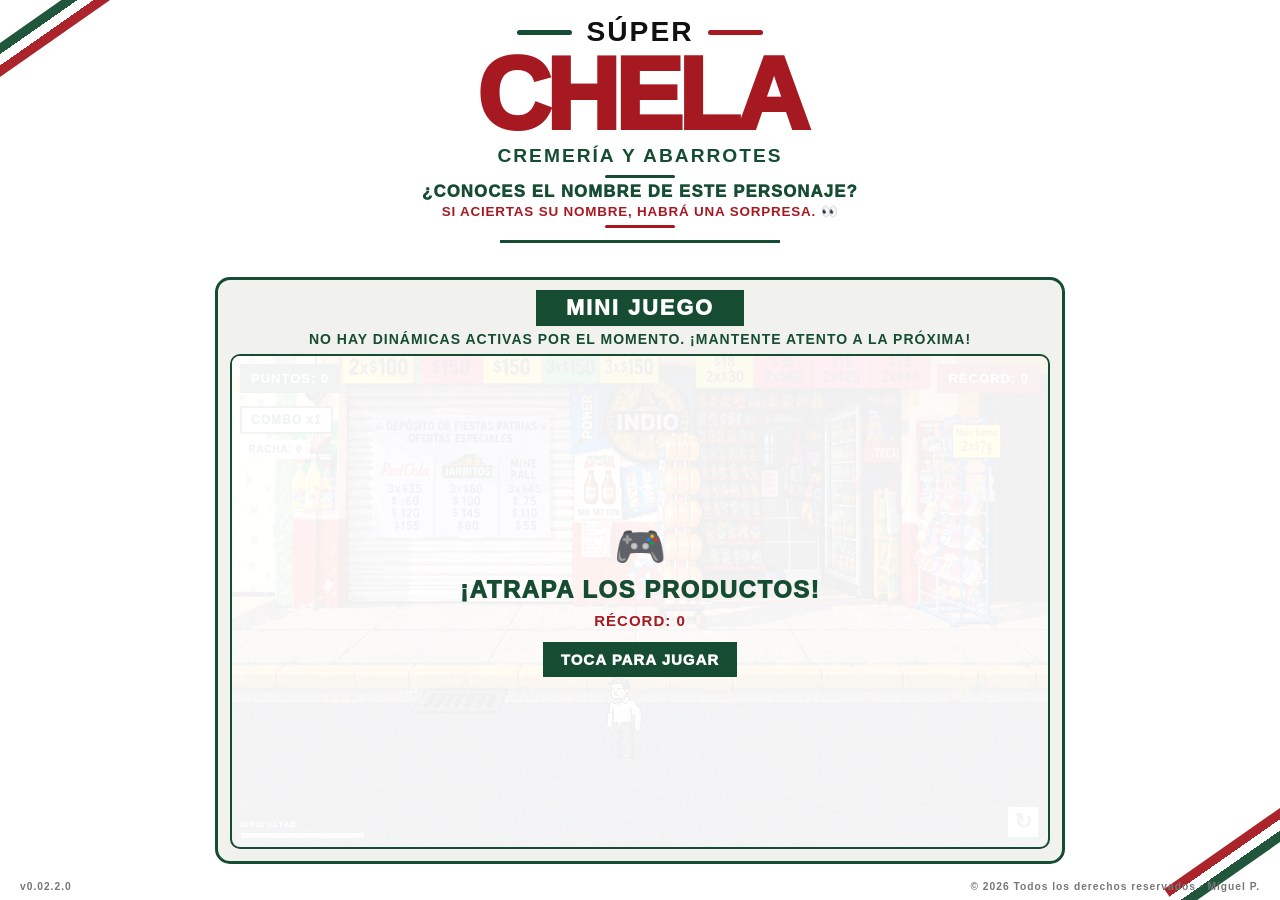
==== commit e3eead7a: "Add files via upload" ====
--- a/index.html
+++ b/index.html
@@ -170,7 +170,7 @@
                 <div class="jugador" id="jugador">
 
                     <img
-                        src="personaje.png"
+                        src="Personaje.png"
                         alt="Personaje"
                     >
 
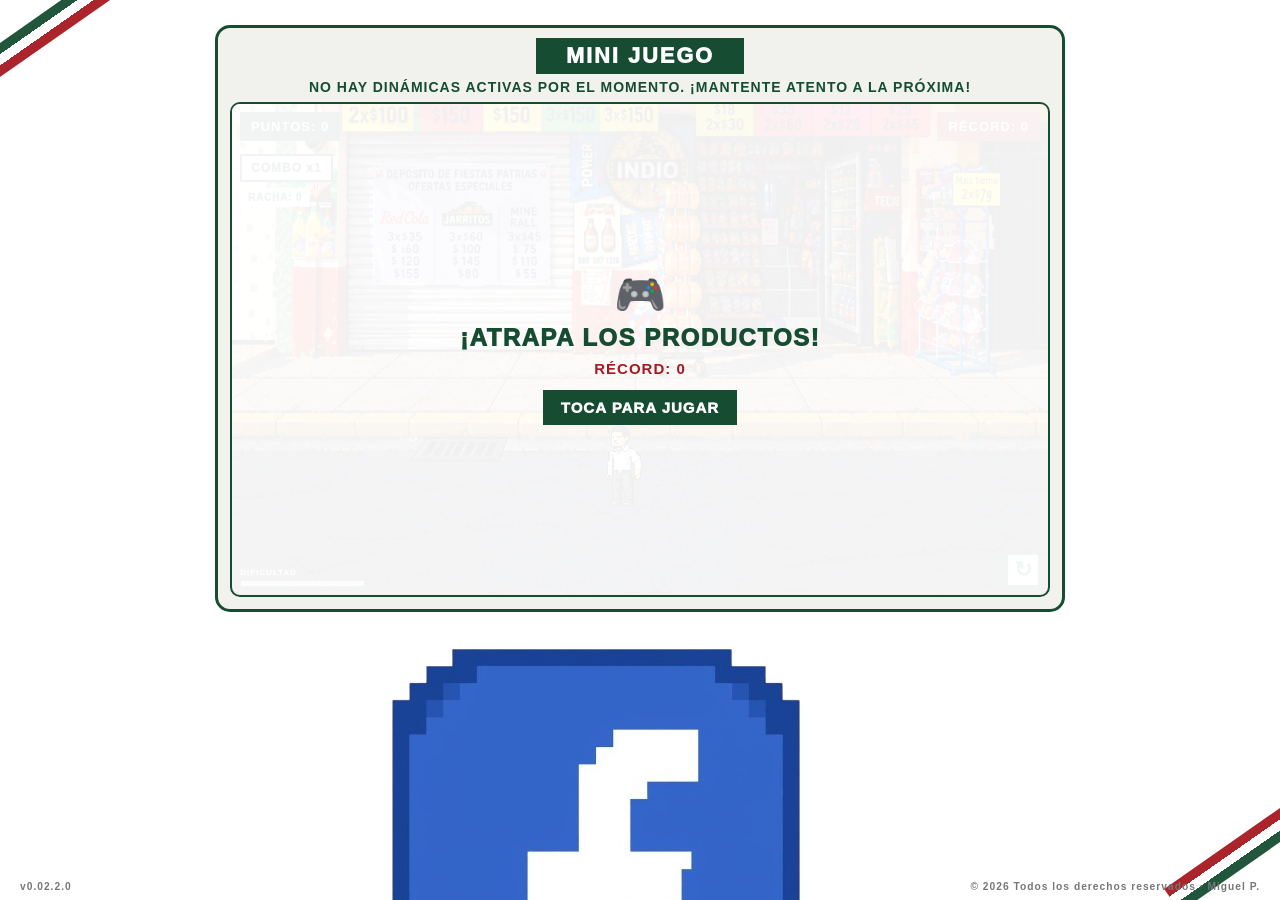
==== commit eda0a5a2: "Add files via upload" ====
--- a/index.html
+++ b/index.html
@@ -182,6 +182,14 @@
         </section>
 
     </div>
+    <a href="https://www.facebook.com/share/1KS6XCNo4W/?mibextid=wwXIfr" target="_blank" rel="noopener noreferrer" class="facebook-link"> 
+    <img src="facebook.png" alt="Facebook">
+    <span>SÍGUENOS</span>
+    </a>
+
+
+</a>
+
 
 
     <!-- FOOTER -->
@@ -255,7 +263,7 @@
     const sonidoDamage =
     new Audio("damage.wav");
     sonidoCoin.volume = 0.03;
-    sonidoDamage.volume = 0.03;
+    sonidoDamage.volume = 0.25;
 
     /*
     =========================================
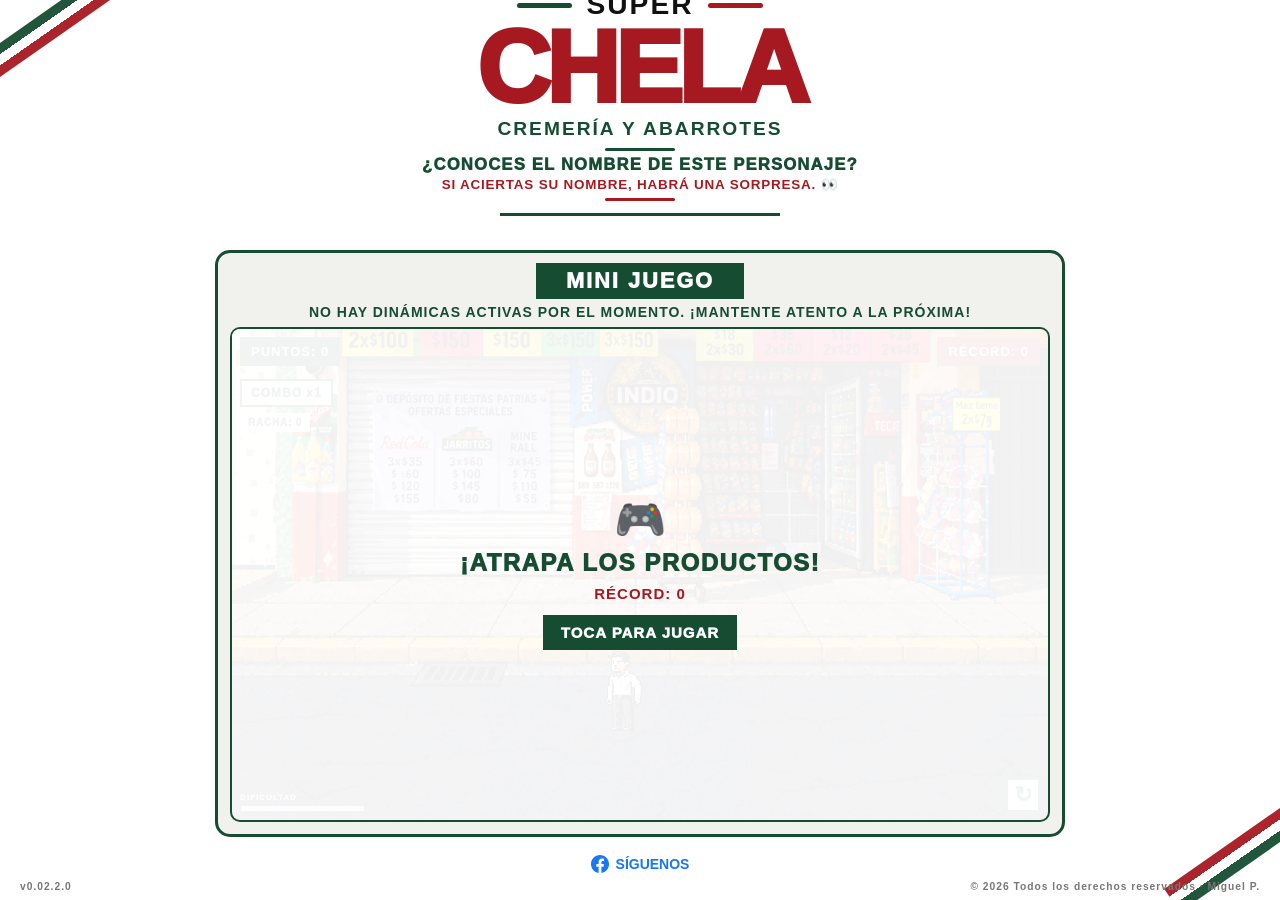
==== commit a94d271c: "Add files via upload" ====
--- a/index.html
+++ b/index.html
@@ -182,13 +182,9 @@
         </section>
 
     </div>
-    <a href="https://www.facebook.com/share/1KS6XCNo4W/?mibextid=wwXIfr" target="_blank" rel="noopener noreferrer" class="facebook-link"> 
-    <img src="facebook.png" alt="Facebook">
-    <span>SÍGUENOS</span>
-    </a>
-
-
-</a>
+    <a href="https://www.facebook.com/share/1KS6XCNo4W/?mibextid=wwXIfr" target="_blank" rel="noopener noreferrer" class="facebook-link">
+    <svg class="facebook-logo" viewBox="0 0 24 24" aria-label="Facebook">
+    <path d="M24 12.07C24 5.4 18.63 0 12 0S0 5.4 0 12.07C0 18.1 4.39 23.16 10.13 24v-8.44H7.08v-3.49h3.05V9.41c0-3.04 1.79-4.73 4.55-4.73 1.32 0 2.7.24 2.7.24v2.99h-1.52c-1.5 0-1.97.94-1.97 1.9v2.26h3.35l-.54 3.49h-2.81V24C19.61 23.16 24 18.1 24 12.07z"/> </svg> <span>SÍGUENOS</span> </a>
 
 
 
--- a/style.css
+++ b/style.css
@@ -1458,4 +1458,31 @@
 width: 110px;
 }
 
-}+}
+.facebook-link {
+display: flex;
+align-items: center;
+justify-content: center;
+gap: 7px;
+width: fit-content;
+margin: 18px auto;
+color: #1877f2;
+text-decoration: none;
+font-weight: bold;
+font-size: 14px;
+}
+
+.facebook-logo {
+width: 18px !important;
+height: 18px !important;
+max-width: 18px !important;
+max-height: 18px !important;
+display: block;
+flex-shrink: 0;
+fill: #1877f2;
+}
+
+.facebook-link:hover {
+opacity: 0.8;
+}
+
